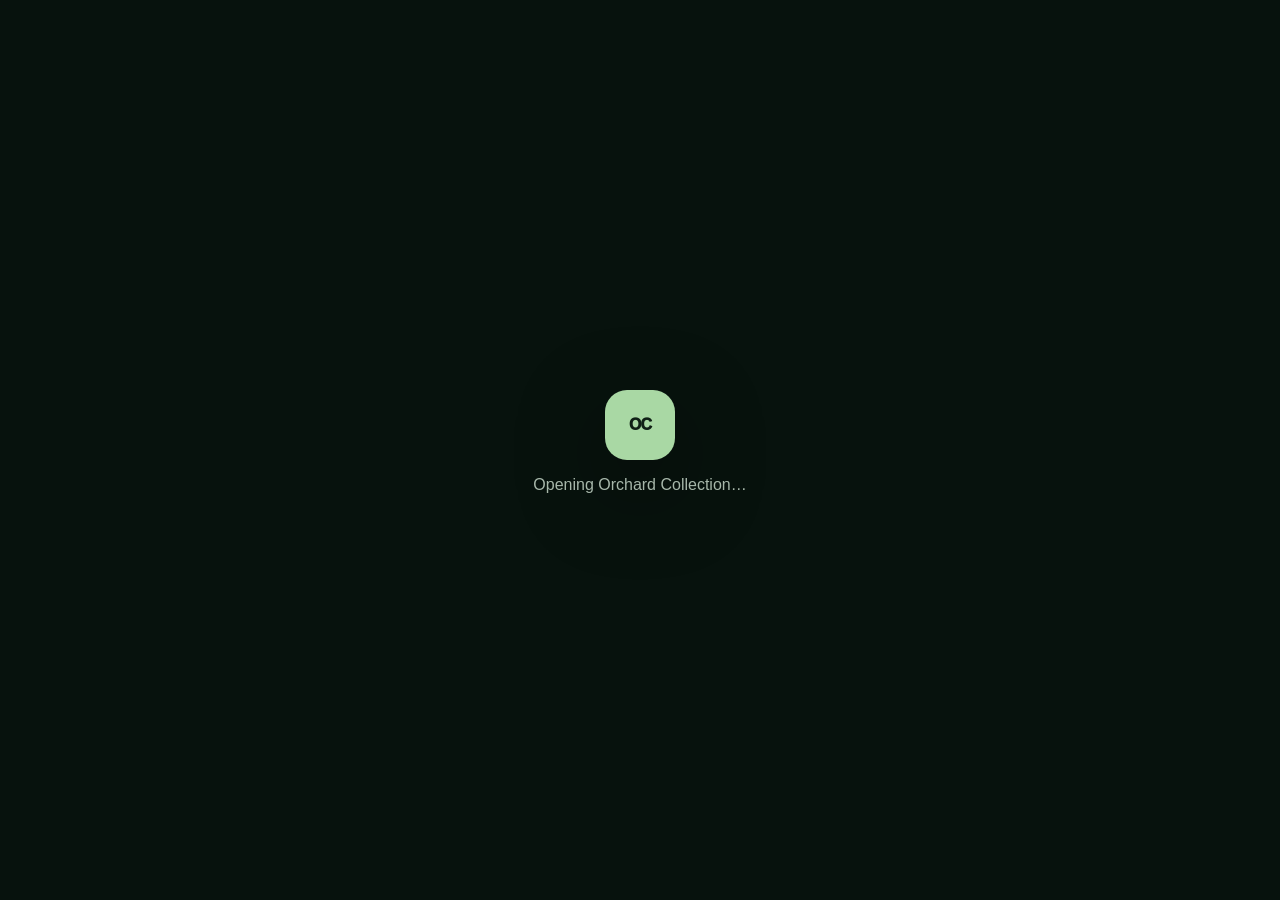
==== index.html @ 3bdbb9a2 "Add files via upload" ====
<!doctype html>
<html lang="en">
<head>
  <meta charset="utf-8" />
  <meta name="viewport" content="width=device-width, initial-scale=1, viewport-fit=cover" />
  <meta name="theme-color" content="#0D2218" />
  <meta name="apple-mobile-web-app-capable" content="yes" />
  <meta name="apple-mobile-web-app-status-bar-style" content="black-translucent" />
  <meta name="apple-mobile-web-app-title" content="Orchard Collection" />
  <meta name="description" content="Orchard Collection plant collection manager" />
  <title>Orchard Collection</title>
  <link rel="apple-touch-icon" sizes="180x180" href="/apple-touch-icon.png?v=4.0.3" />
  <link rel="icon" type="image/png" sizes="32x32" href="/favicon-32.png?v=4.0.3" />
  <link rel="icon" type="image/png" sizes="16x16" href="/favicon-16.png?v=4.0.3" />
  <link rel="shortcut icon" href="/favicon.ico?v=4.0.3" />
  <link rel="manifest" href="/manifest.webmanifest" />
  <link rel="stylesheet" href="./brand.css" />
  <link rel="stylesheet" href="./styles.css?v=4.0.4" />
</head>
<body>
  <main id="app">
    <section class="loading-screen">
      <div class="brand-mark">OC</div>
      <p>Opening Orchard Collection…</p>
    </section>
  </main>

  <input id="photo-picker" type="file" accept="image/*" capture="environment" hidden />
  <div id="modal-root"></div>
  <div id="toast" class="toast" role="status" aria-live="polite"></div>

  <script type="module" src="./app.js"></script>
  <script>
    if ("serviceWorker" in navigator) window.addEventListener("load",()=>navigator.serviceWorker.register("/service-worker.js"));
  </script>
</body>
</html>
---- brand.css ----
:root{
  --orchard-forest:#0D2218;
  --orchard-pine:#18402C;
  --orchard-leaf:#2F6A4F;
  --orchard-sage:#8CA881;
  --orchard-mist:#A8C5A1;
  --orchard-cream:#F4F1E8;
  --orchard-gold:#D4AF37;
  --orchard-ink:#08130E;
  --orchard-serif:Georgia,"Times New Roman",serif;
  --orchard-sans:Inter,-apple-system,BlinkMacSystemFont,"Segoe UI",sans-serif;
}
.orchard-brand-lockup{display:flex;align-items:center;gap:12px}
.orchard-brand-lockup img{width:46px;height:46px;border-radius:14px}
.orchard-brand-lockup strong{font-family:var(--orchard-serif);letter-spacing:.04em}
.orchard-tagline{color:var(--orchard-gold);letter-spacing:.08em;text-transform:uppercase}
---- styles.css ----
:root{
  color-scheme:dark;
  --bg:#09130e;
  --surface:#122019;
  --surface-2:#192b21;
  --surface-3:#22372a;
  --text:#f7f8f2;
  --muted:#a7b7aa;
  --line:rgba(255,255,255,.09);
  --line-strong:rgba(255,255,255,.16);
  --accent:#a9d8a4;
  --accent-2:#d9f5c8;
  --danger:#ffb4ab;
  --warning:#ffd69a;
  --shadow:0 28px 90px rgba(0,0,0,.42);
  --radius:26px;
}
*{box-sizing:border-box}
html{min-height:100%;background:var(--bg)}
body{
  margin:0;min-height:100vh;color:var(--text);
  font-family:Inter,ui-sans-serif,-apple-system,BlinkMacSystemFont,"Segoe UI",sans-serif;
  background:
    radial-gradient(circle at 92% -8%,rgba(131,181,132,.22),transparent 34rem),
    radial-gradient(circle at -10% 35%,rgba(92,132,101,.12),transparent 28rem),
    linear-gradient(180deg,#102019 0%,var(--bg) 58%);
}
button,input,textarea,select{font:inherit}
button{cursor:pointer}
a{color:inherit}
h1,h2,h3,p{margin-top:0}
h1{font-size:clamp(2.4rem,7vw,5.4rem);line-height:.95;letter-spacing:-.065em;margin-bottom:14px}
h2{letter-spacing:-.04em}
.loading-screen{min-height:100vh;display:grid;place-content:center;justify-items:center;gap:16px;color:var(--muted)}
.brand-mark{width:70px;height:70px;display:grid;place-items:center;border-radius:22px;background:var(--accent);color:#102016;font-weight:950;letter-spacing:-.06em;box-shadow:var(--shadow)}
.auth-shell{min-height:100vh;padding:26px;display:grid;place-items:center}
.auth-card{width:min(100%,460px);padding:34px;border:1px solid var(--line);border-radius:30px;background:rgba(18,32,25,.92);box-shadow:var(--shadow);backdrop-filter:blur(18px)}
.eyebrow{margin:0 0 9px;color:var(--accent);font-size:.74rem;font-weight:950;text-transform:uppercase;letter-spacing:.14em}
.subtext{color:var(--muted);line-height:1.65}
.form-grid{display:grid;gap:16px}
label{display:grid;gap:8px;color:var(--muted);font-size:.9rem;font-weight:800}
input,textarea,select{width:100%;padding:15px 16px;border:1px solid var(--line);border-radius:16px;background:#0d1812;color:var(--text);outline:none}
textarea{min-height:120px;resize:vertical}
input:focus,textarea:focus,select:focus{border-color:var(--accent);box-shadow:0 0 0 4px rgba(169,216,164,.12)}
.primary,.secondary,.ghost,.quick-action,.icon-button{min-height:48px;border:0;border-radius:16px;padding:0 18px;font-weight:900}
.primary{background:var(--accent-2);color:#102016}
.secondary{background:var(--surface-3);color:var(--text);border:1px solid var(--line)}
.ghost{background:transparent;color:var(--muted);border:1px solid var(--line)}
.form-error{min-height:1.3em;color:var(--danger);font-size:.9rem}
.topbar{position:sticky;top:0;z-index:20;display:flex;align-items:center;justify-content:space-between;gap:18px;padding:calc(15px + env(safe-area-inset-top)) clamp(16px,4vw,48px) 15px;background:rgba(9,19,14,.84);border-bottom:1px solid var(--line);backdrop-filter:blur(22px)}
.brand{display:flex;align-items:center;gap:12px}
.brand .brand-mark{width:42px;height:42px;border-radius:14px;font-size:.85rem;box-shadow:none}
.brand-copy strong,.brand-copy span{display:block}
.brand-copy strong{letter-spacing:-.03em}.brand-copy span{margin-top:2px;color:var(--muted);font-size:.76rem}
.content{width:min(1320px,100%);margin:0 auto;padding:34px clamp(18px,4vw,48px) 100px}
.hero{display:grid;grid-template-columns:1.6fr 1fr;gap:26px;align-items:end;margin-bottom:26px}
.hero p{max-width:670px;color:var(--muted);line-height:1.68}
.hero-panel{min-height:190px;padding:25px;display:grid;align-content:end;border:1px solid var(--line);border-radius:var(--radius);background:linear-gradient(135deg,rgba(217,245,200,.19),rgba(61,99,73,.38)),var(--surface-2)}
.big-number{font-size:clamp(3.7rem,9vw,6.3rem);font-weight:950;letter-spacing:-.085em;line-height:.8}.hero-panel span{margin-top:16px;color:var(--muted)}
.stats{display:grid;grid-template-columns:repeat(4,minmax(0,1fr));gap:14px;margin-bottom:28px}
.stat{padding:20px;border:1px solid var(--line);border-radius:20px;background:var(--surface)}
.stat strong{display:block;font-size:1.9rem;letter-spacing:-.055em}.stat span{color:var(--muted);font-size:.83rem}
.attention-strip{display:grid;grid-template-columns:repeat(3,minmax(0,1fr));gap:14px;margin-bottom:26px}
.attention-card{padding:20px;border-radius:22px;border:1px solid var(--line);background:linear-gradient(145deg,rgba(255,214,154,.08),transparent),var(--surface)}
.attention-card strong{display:block;font-size:1.25rem;margin-bottom:7px}.attention-card span{color:var(--muted);font-size:.85rem}
.toolbar{display:flex;gap:12px;align-items:center;justify-content:space-between;margin:32px 0 18px}
.search-wrap{flex:1;max-width:620px}.search-wrap input{background:var(--surface)}
.view-switch{display:flex;gap:8px}.view-switch button{min-height:44px}
.plant-grid{display:grid;grid-template-columns:repeat(3,minmax(0,1fr));gap:18px}
.plant-card{display:grid;min-height:285px;padding:22px;border:1px solid var(--line);border-radius:var(--radius);background:radial-gradient(circle at 90% 0%,rgba(169,216,164,.14),transparent 14rem),var(--surface);text-decoration:none;transition:.18s ease;overflow:hidden;position:relative}
.plant-card.has-photo{background-size:cover;background-position:center}
.plant-card.has-photo::after{content:"";position:absolute;inset:0;background:linear-gradient(180deg,rgba(5,10,7,.12),rgba(5,10,7,.88))}
.plant-card>*{position:relative;z-index:1}
.plant-card:hover{transform:translateY(-3px);border-color:rgba(217,245,200,.34)}
.card-top{display:flex;justify-content:space-between;align-items:start;gap:16px}
.accession{display:inline-flex;padding:7px 10px;border:1px solid rgba(217,245,200,.24);border-radius:999px;color:var(--accent-2);font-size:.72rem;font-weight:950;letter-spacing:.08em;background:rgba(9,19,14,.28);backdrop-filter:blur(8px)}
.status-dot{width:10px;height:10px;border-radius:50%;background:var(--accent);box-shadow:0 0 0 6px rgba(169,216,164,.1)}
.card-body{align-self:end}.plant-card h2{margin-bottom:12px;font-size:1.38rem;line-height:1.14}
.card-meta{display:flex;flex-wrap:wrap;gap:8px;color:#d8e2d9;font-size:.8rem}.card-meta span{padding:6px 9px;border-radius:999px;background:rgba(9,19,14,.38);backdrop-filter:blur(8px)}
.empty,.error-panel{grid-column:1/-1;padding:34px;border:1px dashed var(--line);border-radius:var(--radius);color:var(--muted);text-align:center}
.error-panel{color:var(--danger)}
.location-section{margin-bottom:30px}.location-header{display:flex;justify-content:space-between;align-items:end;margin-bottom:14px}.location-header h2{margin:0}.location-header span{color:var(--muted)}
.detail-shell{width:min(1160px,100%);margin:0 auto}.back-link{display:inline-flex;margin-bottom:22px;color:var(--muted);text-decoration:none;font-weight:900}
.detail-hero{position:relative;overflow:hidden;min-height:470px;padding:clamp(28px,5vw,58px);display:grid;align-content:end;border:1px solid var(--line);border-radius:36px;background:radial-gradient(circle at 78% 18%,rgba(217,245,200,.25),transparent 24rem),linear-gradient(145deg,#233b2c,#132219 60%);box-shadow:var(--shadow)}
.detail-hero.has-photo{background-size:cover;background-position:center}.detail-hero.has-photo::after{content:"";position:absolute;inset:0;background:linear-gradient(180deg,rgba(5,10,7,.06),rgba(5,10,7,.86))}
.detail-hero>*{position:relative;z-index:1}
.detail-title h1{margin:14px 0 12px;font-size:clamp(2.8rem,8vw,6.4rem);max-width:970px}.detail-title p{margin:0;color:#dce7dd}
.detail-actions{display:flex;flex-wrap:wrap;gap:10px;margin-top:20px}
.quick-bar{display:grid;grid-template-columns:repeat(6,minmax(0,1fr));gap:10px;margin:16px 0}
.quick-action{min-height:82px;padding:12px;background:var(--surface);color:var(--text);border:1px solid var(--line);display:grid;place-items:center;gap:5px}
.quick-action b{font-size:1.3rem}.quick-action span{font-size:.76rem;color:var(--muted)}
.quick-action:hover{border-color:var(--line-strong);background:var(--surface-2)}
.detail-grid{display:grid;grid-template-columns:1.15fr .85fr;gap:16px}.stack{display:grid;gap:16px;align-content:start}
.panel{padding:24px;border:1px solid var(--line);border-radius:24px;background:var(--surface)}
.panel h3{margin-bottom:18px;color:var(--accent);font-size:.8rem;text-transform:uppercase;letter-spacing:.13em}
.data-list{display:grid;gap:13px}.data-row{display:flex;justify-content:space-between;gap:22px;padding-bottom:13px;border-bottom:1px solid var(--line)}.data-row:last-child{padding-bottom:0;border-bottom:0}.data-row span:first-child{color:var(--muted)}.data-row span:last-child{text-align:right;font-weight:800;overflow-wrap:anywhere}
.care-grid{display:grid;grid-template-columns:repeat(2,minmax(0,1fr));gap:12px}.care-card{padding:18px;border-radius:18px;background:var(--surface-2);border:1px solid var(--line)}.care-card strong{display:block;font-size:1.5rem;letter-spacing:-.04em}.care-card span{display:block;margin-top:4px;color:var(--muted);font-size:.8rem}
.note-box{padding:18px;border-radius:18px;background:rgba(255,255,255,.035);color:var(--muted);line-height:1.65;white-space:pre-wrap}
.timeline{display:grid;gap:14px}.event{display:grid;grid-template-columns:44px 1fr;gap:14px}.event-icon{width:44px;height:44px;display:grid;place-items:center;border-radius:15px;background:var(--surface-2);border:1px solid var(--line)}.event-body{padding-bottom:14px;border-bottom:1px solid var(--line)}.event:last-child .event-body{border-bottom:0}.event-body strong{display:block}.event-body time,.event-body p{display:block;margin:5px 0 0;color:var(--muted);font-size:.84rem;line-height:1.5}
.gallery{display:grid;grid-template-columns:repeat(3,minmax(0,1fr));gap:10px}.gallery img{width:100%;aspect-ratio:1/1;object-fit:cover;border-radius:16px;border:1px solid var(--line);cursor:pointer}
.nfc-url{padding:13px 14px;border-radius:14px;background:#0d1711;color:var(--muted);font-family:ui-monospace,SFMono-Regular,Menlo,monospace;font-size:.78rem;overflow-wrap:anywhere}
.modal-backdrop{position:fixed;inset:0;z-index:60;display:grid;place-items:center;padding:20px;background:rgba(0,0,0,.68);backdrop-filter:blur(10px)}
.modal{width:min(100%,520px);padding:24px;border:1px solid var(--line-strong);border-radius:26px;background:var(--surface);box-shadow:var(--shadow)}
.modal-header{display:flex;align-items:center;justify-content:space-between;gap:15px;margin-bottom:18px}.modal-header h2{margin:0}.icon-button{width:46px;padding:0;background:var(--surface-3);color:var(--text)}
.modal-actions{display:flex;justify-content:flex-end;gap:10px;margin-top:18px}
.photo-modal{width:min(95vw,1100px);padding:10px;background:#050806}.photo-modal img{display:block;max-width:100%;max-height:84vh;margin:auto;border-radius:18px}
.toast{position:fixed;left:50%;bottom:calc(24px + env(safe-area-inset-bottom));z-index:80;transform:translate(-50%,24px);opacity:0;pointer-events:none;padding:12px 16px;border-radius:14px;background:#f3f5ee;color:#132018;box-shadow:var(--shadow);transition:.2s ease}.toast.show{opacity:1;transform:translate(-50%,0)}
@media(max-width:980px){.hero{grid-template-columns:1fr}.stats{grid-template-columns:repeat(2,minmax(0,1fr))}.attention-strip{grid-template-columns:1fr}.plant-grid{grid-template-columns:repeat(2,minmax(0,1fr))}.detail-grid{grid-template-columns:1fr}.quick-bar{grid-template-columns:repeat(3,minmax(0,1fr))}}
@media(max-width:620px){.auth-card{padding:25px}.brand-copy span{display:none}.topbar{padding-left:14px;padding-right:14px}.content{padding-top:24px}.plant-grid{grid-template-columns:1fr}.detail-hero{min-height:420px;border-radius:28px}.care-grid{grid-template-columns:1fr}.quick-bar{grid-template-columns:repeat(2,minmax(0,1fr))}.gallery{grid-template-columns:repeat(2,minmax(0,1fr))}.secondary{padding:0 13px}.view-switch{display:none}}

.event-controls{display:flex;gap:8px;margin-top:10px}
.mini-button{min-height:34px;padding:0 11px;border-radius:11px;border:1px solid var(--line);background:var(--surface-3);color:var(--text);font-weight:800;font-size:.76rem}
.danger-button{color:var(--danger)}
.photo-tile{position:relative}
.photo-tile img{display:block}
.photo-delete{position:absolute;top:7px;right:7px;width:34px;height:34px;border-radius:50%;border:1px solid rgba(255,255,255,.2);background:rgba(8,13,10,.78);color:white;font-size:1.2rem;font-weight:900;backdrop-filter:blur(8px)}
.danger-confirm{background:var(--danger);color:#2c0d0a}

/* v2.4: mobile-safe scrolling for long edit forms */
.modal-backdrop{
  overflow-y:auto;
  -webkit-overflow-scrolling:touch;
  align-items:flex-start;
}

.modal{
  max-height:calc(100dvh - 32px);
  overflow-y:auto;
  overscroll-behavior:contain;
  -webkit-overflow-scrolling:touch;
  margin:auto 0;
}

.modal-header{
  position:sticky;
  top:-24px;
  z-index:3;
  padding:24px 0 14px;
  background:var(--surface);
}

.modal-actions{
  position:sticky;
  bottom:-24px;
  z-index:3;
  padding:14px 0 24px;
  background:linear-gradient(180deg,rgba(18,32,25,0),var(--surface) 30%);
}

@media(max-width:620px){
  .modal-backdrop{
    display:block;
    padding:
      calc(12px + env(safe-area-inset-top))
      12px
      calc(12px + env(safe-area-inset-bottom));
  }

  .modal{
    width:100%;
    max-height:calc(100dvh - 24px - env(safe-area-inset-top) - env(safe-area-inset-bottom));
    margin:0;
    padding:20px;
    border-radius:24px;
  }

  .modal-header{
    top:-20px;
    padding:20px 0 14px;
  }

  .modal-actions{
    bottom:-20px;
    padding:14px 0 20px;
  }
}

.brand-logo{width:44px;height:44px;border-radius:14px;display:block}
.splash-logo{width:96px;height:96px;border-radius:26px;box-shadow:var(--shadow)}
.brand-copy strong{font-family:var(--orchard-serif);letter-spacing:.025em}

/* Phase 1 Step 2 */
.login-logo{width:100%;max-width:340px;margin:0 auto 22px;display:block}
.content-with-nav{padding-bottom:calc(120px + env(safe-area-inset-bottom))}
.compact{min-height:42px;padding:0 14px}
.bottom-nav{
  position:fixed;left:50%;bottom:0;z-index:45;transform:translateX(-50%);
  width:min(100%,760px);display:grid;grid-template-columns:1fr 1fr 76px 1fr 1fr;
  align-items:end;padding:10px 12px calc(10px + env(safe-area-inset-bottom));
  background:rgba(10,20,15,.92);border:1px solid var(--line);border-bottom:0;
  border-radius:26px 26px 0 0;backdrop-filter:blur(24px);box-shadow:0 -18px 60px rgba(0,0,0,.32)
}
.bottom-nav button{border:0;background:transparent;color:var(--muted);min-height:58px;display:grid;place-items:center;align-content:center;gap:4px}
.bottom-nav button span{font-size:1.35rem}.bottom-nav button b{font-size:.68rem}.bottom-nav button.active{color:var(--accent-2)}
.bottom-nav .quick-add-main{width:64px;height:64px;min-height:64px;border-radius:22px;background:var(--accent-2);color:#102016;transform:translateY(-15px);box-shadow:0 12px 30px rgba(0,0,0,.35)}
.bottom-nav .quick-add-main span{font-size:2.1rem;line-height:1}
.dashboard-welcome{padding:14px 0 8px}.dashboard-welcome h1{margin-bottom:8px}.dashboard-welcome p:last-child{color:var(--muted)}
.dashboard-hero{display:grid;grid-template-columns:1fr 1fr;gap:14px;margin:20px 0}
.dashboard-hero>div{padding:24px;border:1px solid var(--line);border-radius:24px;background:linear-gradient(145deg,rgba(217,245,200,.15),transparent),var(--surface)}
.dashboard-hero strong{display:block;font-size:clamp(2.5rem,7vw,5rem);letter-spacing:-.07em}.dashboard-hero span{color:var(--muted)}
.dashboard-stats{display:grid;grid-template-columns:repeat(4,1fr);gap:12px}
.dashboard-stat{padding:18px;border:1px solid var(--line);border-radius:20px;background:var(--surface);color:var(--text);display:grid;text-align:left}
.dashboard-stat span{font-size:1.4rem}.dashboard-stat strong{font-size:1.8rem;margin-top:10px}.dashboard-stat small{color:var(--muted);margin-top:3px}
.dashboard-section{margin-top:34px}.section-heading{display:flex;justify-content:space-between;align-items:end;gap:14px;margin-bottom:14px}.section-heading h2{margin:0}
.attention-list{display:grid;gap:10px}.attention-row{width:100%;display:grid;grid-template-columns:46px 1fr auto;align-items:center;gap:13px;padding:14px;border:1px solid var(--line);border-radius:18px;background:var(--surface);color:var(--text);text-align:left}
.attention-row small{display:block;color:var(--muted);margin-top:4px}.attention-icon{width:46px;height:46px;display:grid;place-items:center;border-radius:15px;background:var(--surface-2)}
.mini-card-row{display:grid;grid-auto-flow:column;grid-auto-columns:minmax(190px,260px);gap:12px;overflow-x:auto;padding-bottom:6px;scroll-snap-type:x proximity}
.mini-plant-card{min-height:170px;padding:16px;border:1px solid var(--line);border-radius:20px;background:var(--surface);color:var(--text);display:grid;align-content:end;text-align:left;background-size:cover;background-position:center;position:relative;overflow:hidden;scroll-snap-align:start}
.mini-plant-card.has-photo::after{content:"";position:absolute;inset:0;background:linear-gradient(180deg,rgba(0,0,0,.05),rgba(0,0,0,.8))}
.mini-plant-card>*{position:relative;z-index:1}.mini-plant-card span{font-size:.72rem;color:var(--accent-2)}.mini-plant-card strong{margin-top:7px}
.empty-state{padding:24px;border:1px dashed var(--line);border-radius:18px;color:var(--muted);grid-column:1/-1}
.screen-heading{margin-bottom:24px}.screen-heading p:last-child{color:var(--muted)}
.collection-toolbar{display:grid;grid-template-columns:1fr 180px auto;gap:10px;margin-bottom:18px}
.plant-card{padding:0}.plant-card-open{width:100%;height:100%;min-height:285px;padding:22px;border:0;background:transparent;color:var(--text);display:grid;text-align:left}
.favorite-toggle,.favorite-hero{position:absolute;z-index:5;border:1px solid rgba(255,255,255,.18);background:rgba(8,15,11,.66);color:white;backdrop-filter:blur(10px)}
.favorite-toggle{top:14px;right:14px;width:42px;height:42px;border-radius:15px;font-size:1.35rem}
.favorite-hero{top:22px;right:22px;width:54px;height:54px;border-radius:18px;font-size:1.7rem}
.is-favorite{color:#f1cf66}
.settings-list{display:grid;gap:12px}.settings-list article{display:flex;justify-content:space-between;align-items:center;gap:16px;padding:19px;border:1px solid var(--line);border-radius:20px;background:var(--surface)}.settings-list strong,.settings-list span{display:block}.settings-list div span{color:var(--muted);margin-top:4px;font-size:.85rem}
.quick-add-grid{display:grid;grid-template-columns:repeat(2,1fr);gap:12px}.quick-add-grid button{min-height:110px;border:1px solid var(--line);border-radius:20px;background:var(--surface-2);color:var(--text);font-size:1.8rem;display:grid;place-items:center;align-content:center;gap:8px}.quick-add-grid button span{font-size:.84rem;color:var(--muted)}
.picker-list{display:grid;gap:8px;max-height:55vh;overflow:auto;margin-top:12px}.picker-list button{display:flex;justify-content:space-between;gap:14px;padding:14px;border:1px solid var(--line);border-radius:15px;background:var(--surface-2);color:var(--text);text-align:left}.picker-list span{color:var(--muted)}
@media(max-width:820px){.dashboard-stats{grid-template-columns:repeat(2,1fr)}.collection-toolbar{grid-template-columns:1fr}.dashboard-hero{grid-template-columns:1fr 1fr}}
@media(max-width:620px){
  .topbar{display:none}
  .content{padding-top:calc(24px + env(safe-area-inset-top))}
  .dashboard-hero{grid-template-columns:1fr}
  .dashboard-stats{grid-template-columns:repeat(2,1fr)}
  .bottom-nav{width:100%;border-radius:24px 24px 0 0}
  .bottom-nav button b{font-size:.62rem}
  .collection-toolbar{grid-template-columns:1fr}
  .favorite-hero{top:15px;right:15px}
}

.smart-care-grid{display:grid;grid-template-columns:1fr 1fr;gap:14px}
.smart-care-card{padding:20px;border:1px solid var(--line);border-radius:22px;background:var(--surface)}
.smart-care-head{display:flex;align-items:center;gap:12px;margin-bottom:15px}
.smart-care-head>span{width:46px;height:46px;display:grid;place-items:center;border-radius:15px;background:var(--surface-2);font-size:1.35rem}
.smart-care-head strong,.smart-care-head small{display:block}.smart-care-head small{color:var(--muted);margin-top:3px}
.smart-care-list{display:grid;gap:8px;margin-bottom:14px}
.smart-care-row{display:grid;grid-template-columns:1fr 42px;gap:8px;align-items:center}
.smart-care-row>button:first-child{border:0;background:transparent;color:var(--text);text-align:left;padding:10px;border-radius:13px}
.smart-care-row strong,.smart-care-row small{display:block}.smart-care-row small{color:var(--muted);margin-top:3px}
.care-check{width:42px;height:42px;border-radius:14px;border:1px solid var(--line);background:var(--surface-3);color:var(--accent-2);font-weight:950}
.full-width{width:100%}.compact-empty{padding:14px}
.growth-summary{display:grid;grid-template-columns:repeat(4,1fr);gap:12px}
.growth-summary article{padding:20px;border:1px solid var(--line);border-radius:20px;background:var(--surface);display:grid}
.growth-summary span{font-size:1.4rem}.growth-summary strong{font-size:1.8rem;margin-top:10px}.growth-summary small{color:var(--muted);margin-top:3px}
.mini-plant-card small{position:relative;z-index:1;color:#dbe7dc;margin-top:5px}
.recent-activity-list{display:grid;gap:9px}
.recent-activity-row{width:100%;display:grid;grid-template-columns:46px 1fr auto;align-items:center;gap:13px;padding:14px;border:1px solid var(--line);border-radius:18px;background:var(--surface);color:var(--text);text-align:left}
.recent-activity-row strong,.recent-activity-row small{display:block}.recent-activity-row small{color:var(--muted);margin-top:4px}
.care-queue-modal{width:min(100%,620px)}
.queue-select-all{display:flex;justify-content:space-between;align-items:center;padding:12px 0;color:var(--muted)}
.queue-select-all label{display:flex;grid-template-columns:auto 1fr;align-items:center;gap:9px}
.queue-select-all input,.care-queue-row input{width:20px;height:20px}
.care-queue-list{display:grid;gap:8px;max-height:55vh;overflow:auto}
.care-queue-row{display:grid;grid-template-columns:24px 1fr;align-items:center;gap:12px;padding:14px;border:1px solid var(--line);border-radius:15px;background:var(--surface-2)}
.care-queue-row strong,.care-queue-row small{display:block}.care-queue-row small{color:var(--muted);margin-top:4px}
@media(max-width:820px){.smart-care-grid{grid-template-columns:1fr}.growth-summary{grid-template-columns:repeat(2,1fr)}}

/* Phase 2 Step 1 — Brother Label Center */
.settings-action{cursor:pointer}.settings-action:hover{background:var(--surface-2)}
.label-center-hero{display:grid;grid-template-columns:repeat(3,1fr);gap:12px}.label-center-hero>div{padding:22px;border:1px solid var(--line);border-radius:20px;background:var(--surface)}.label-center-hero strong,.label-center-hero span{display:block}.label-center-hero strong{font-size:2rem}.label-center-hero span{color:var(--muted);margin-top:5px}
.label-action-grid{display:grid;grid-template-columns:1fr 1fr;gap:14px}.label-action-grid button{min-height:170px;padding:22px;border:1px solid var(--line);border-radius:22px;background:var(--surface);color:var(--text);display:grid;text-align:left;align-content:end}.label-action-grid span{font-size:2rem}.label-action-grid strong{font-size:1.1rem;margin-top:18px}.label-action-grid small{color:var(--muted);margin-top:5px}
.label-instructions{margin-top:30px;padding:22px;border:1px solid var(--line);border-radius:22px;background:var(--surface)}.label-instructions p{color:var(--muted);line-height:1.6}
.label-designer-modal{width:min(100%,900px)}.label-designer-layout{display:grid;grid-template-columns:minmax(0,1.5fr) minmax(220px,.7fr);gap:22px;align-items:start}.label-preview-area{min-height:190px;padding:30px;display:grid;place-items:center;border:1px solid var(--line);border-radius:22px;background:#d9ded9;overflow:auto}.label-preview-canvas{display:block;max-width:100%;height:auto;box-shadow:0 8px 24px rgba(0,0,0,.25)}.label-loading{color:#1b241d}.label-help{font-size:.8rem;color:var(--muted);line-height:1.5}
.label-controls{display:grid;gap:13px}.label-controls label:not(.toggle-row){display:grid;gap:6px;color:var(--muted)}.toggle-row{display:flex;align-items:center;gap:10px;padding:12px;border:1px solid var(--line);border-radius:15px;background:var(--surface-2)}.toggle-row input{width:20px;height:20px}.batch-label-preview-list{display:grid;gap:7px;max-height:300px;overflow:auto;margin-top:18px}.batch-label-preview-list>div{display:flex;justify-content:space-between;gap:12px;padding:11px;border:1px solid var(--line);border-radius:13px;background:var(--surface-2)}.batch-label-preview-list span{color:var(--muted)}
@media(max-width:760px){.label-center-hero{grid-template-columns:1fr 1fr}.label-action-grid{grid-template-columns:1fr}.label-designer-layout{grid-template-columns:1fr}.label-preview-area{padding:18px;min-height:140px}}

/* Orchard Collection Professional v3.0 Foundation */
:root,[data-theme="dark"]{--pro-bg:#07120d;--pro-panel:#0d1c14;--pro-panel-2:#13261b;--pro-line:rgba(230,255,239,.11);--pro-text:#f1f7f3;--pro-muted:#91a99b;--pro-accent:#7de2a8;--pro-shadow:0 24px 70px rgba(0,0,0,.28)}
[data-theme="light"]{--pro-bg:#eef3ef;--pro-panel:#ffffff;--pro-panel-2:#f4f8f5;--pro-line:rgba(20,55,35,.12);--pro-text:#102018;--pro-muted:#627369;--pro-accent:#176b42;--pro-shadow:0 24px 70px rgba(38,69,49,.12)}
html{background:var(--pro-bg)}body{background:var(--pro-bg);color:var(--pro-text)}
.v3-shell{min-height:100dvh;background:radial-gradient(circle at 70% -15%,rgba(78,180,119,.13),transparent 36%),var(--pro-bg);color:var(--pro-text)}
.sidebar{position:fixed;z-index:40;inset:0 auto 0 0;width:260px;padding:22px 16px;display:flex;flex-direction:column;background:color-mix(in srgb,var(--pro-panel) 92%,transparent);border-right:1px solid var(--pro-line);backdrop-filter:blur(24px)}
.sidebar-brand{display:flex;align-items:center;gap:12px;padding:8px 10px 26px}.sidebar-brand img{width:39px;height:39px}.sidebar-brand strong,.sidebar-brand span{display:block}.sidebar-brand span{font-size:.72rem;color:var(--pro-muted);text-transform:uppercase;letter-spacing:.16em;margin-top:3px}
.sidebar-nav{display:grid;gap:5px}.sidebar-nav button{border:0;background:transparent;color:var(--pro-muted);display:flex;align-items:center;gap:13px;padding:13px 14px;border-radius:14px;text-align:left}.sidebar-nav button span{font-size:1.12rem;width:23px;text-align:center}.sidebar-nav button.active{background:var(--pro-panel-2);color:var(--pro-text);box-shadow:inset 0 0 0 1px var(--pro-line)}
.sidebar-footer{margin-top:auto;display:grid;gap:9px}.command-trigger,.theme-toggle{width:100%;border:1px solid var(--pro-line);background:var(--pro-panel-2);color:var(--pro-muted);padding:11px;border-radius:13px;display:flex;align-items:center;gap:9px}.command-trigger b{font-weight:600}.command-trigger kbd{margin-left:auto}.theme-toggle{justify-content:center}
.workspace{margin-left:260px;min-height:100dvh}.professional-topbar{position:sticky;top:0;z-index:30;border-bottom:1px solid var(--pro-line);background:color-mix(in srgb,var(--pro-bg) 82%,transparent);backdrop-filter:blur(22px)}.professional-content{max-width:1480px;margin:0 auto;padding:30px 34px 90px}.topbar-actions{display:flex;gap:8px;margin-left:auto}
.professional-bottom-nav{display:none}.mobile-brand,.mobile-only{display:none}
.professional-hero{border:1px solid var(--pro-line);border-radius:28px;padding:30px;background:linear-gradient(135deg,color-mix(in srgb,var(--pro-panel) 90%,transparent),color-mix(in srgb,var(--pro-panel-2) 75%,transparent));box-shadow:var(--pro-shadow)}
.dashboard-stat,.smart-care-card,.growth-summary article,.dashboard-section,.label-center-hero>div,.label-action-grid button,.settings-list article,.plant-detail-card{border-color:var(--pro-line)!important;background:var(--pro-panel)!important;color:var(--pro-text)!important}
.plant-card{border-color:var(--pro-line)!important;background-color:var(--pro-panel)!important;color:var(--pro-text)!important}
.plant-card.has-photo{background-size:cover!important;background-position:center!important;background-repeat:no-repeat!important}
.screen-heading h1,.dashboard-welcome h1,.section-heading h2{letter-spacing:-.035em}.eyebrow{color:var(--pro-accent)!important}.subtext,.screen-heading p,.dashboard-welcome p,small{color:var(--pro-muted)!important}
.command-backdrop{position:fixed;inset:0;z-index:100;background:rgba(0,0,0,.48);backdrop-filter:blur(8px);display:grid;place-items:start center;padding:11vh 18px}.command-palette{width:min(680px,100%);border:1px solid var(--pro-line);border-radius:22px;background:var(--pro-panel);box-shadow:0 36px 100px rgba(0,0,0,.5);overflow:hidden}.command-search{display:flex;align-items:center;gap:12px;padding:17px 18px;border-bottom:1px solid var(--pro-line)}.command-search>span{font-size:1.4rem}.command-search input{flex:1;border:0!important;background:transparent!important;padding:0!important;font-size:1.05rem;color:var(--pro-text)!important;outline:0}.command-search kbd{color:var(--pro-muted)}.command-results{padding:8px;max-height:420px;overflow:auto}.command-results button{width:100%;border:0;background:transparent;color:var(--pro-text);padding:12px;border-radius:13px;display:flex;justify-content:space-between;text-align:left}.command-results button span strong,.command-results button span small{display:block}.command-results button.active{background:var(--pro-panel-2)}.command-palette footer{display:flex;gap:18px;padding:11px 16px;border-top:1px solid var(--pro-line);font-size:.74rem;color:var(--pro-muted)}
@media(max-width:900px){.sidebar{transform:translateX(-102%);transition:.2s ease}.sidebar.open{transform:none;box-shadow:0 0 80px rgba(0,0,0,.5)}.workspace{margin-left:0}.professional-content{padding:20px 16px 110px}.professional-bottom-nav{display:flex}.mobile-brand,.mobile-only{display:flex}.topbar-actions #top-command{display:none}.professional-hero{padding:22px;border-radius:22px}}


/* v3.1 Professional Label Center */
.label-center-header{display:flex;justify-content:space-between;gap:24px;align-items:flex-start;margin-bottom:26px}.label-center-header h1{font-size:clamp(2rem,4vw,3.5rem);margin:.15em 0}.label-center-header p{color:var(--muted);max-width:680px}.printer-status-card{display:flex;align-items:center;gap:12px;padding:14px 16px;border:1px solid var(--line);border-radius:18px;background:var(--surface);min-width:330px}.printer-status-card div{display:grid;flex:1}.printer-status-card small{color:var(--muted);margin-top:2px}.status-dot{width:10px;height:10px;border-radius:50%;background:#69d087;box-shadow:0 0 0 5px rgba(105,208,135,.12)}
.label-center-metrics{display:grid;grid-template-columns:repeat(4,1fr);gap:12px;margin-bottom:30px}.label-center-metrics article{padding:18px;border:1px solid var(--line);border-radius:18px;background:var(--surface);display:grid}.label-center-metrics span,.label-center-metrics small{color:var(--muted)}.label-center-metrics strong{font-size:1.55rem;margin:7px 0 3px}
.label-template-grid{display:grid;grid-template-columns:repeat(4,minmax(0,1fr));gap:14px}.label-template-card{padding:12px;border:1px solid var(--line);border-radius:18px;background:var(--surface);color:var(--text);text-align:left;display:grid;gap:5px}.label-template-card:hover,.label-template-card.active{border-color:var(--accent);transform:translateY(-2px)}.label-template-card small{color:var(--muted);min-height:32px}.label-template-card em{font-size:.72rem;color:var(--muted);font-style:normal}.template-miniature{height:92px;border-radius:12px;background:#fff;color:#111;padding:10px;position:relative;overflow:hidden;margin-bottom:7px}.template-miniature span{display:block;width:32%;height:5px;background:#111;margin-bottom:13px}.template-miniature b{display:block;width:70%;font-size:.75rem}.template-miniature i{position:absolute;right:10px;top:10px;width:34px;height:34px;border:2px solid #111;display:grid;place-items:center;font-size:.55rem;font-style:normal}
.label-center-lower{display:grid;grid-template-columns:1.5fr .7fr;gap:18px;margin-top:30px}.label-quick-panel,.print-guide-card{padding:22px;border:1px solid var(--line);border-radius:22px;background:var(--surface)}.label-plant-list{display:grid;margin-top:15px}.label-plant-list button{display:flex;justify-content:space-between;align-items:center;padding:13px 4px;border:0;border-bottom:1px solid var(--line);background:transparent;color:var(--text);text-align:left}.label-plant-list button span{display:grid}.label-plant-list small{color:var(--muted);margin-top:3px}.print-guide-card ol{padding-left:20px;color:var(--muted);line-height:1.9}.print-guide-card .primary{width:100%;margin-top:10px}
.label-studio-backdrop{position:fixed;inset:0;background:var(--bg);z-index:1000}.label-studio{height:100dvh;display:grid;grid-template-rows:auto 1fr;overflow:hidden}.label-studio-header{height:66px;padding:0 18px;display:flex;align-items:center;justify-content:space-between;border-bottom:1px solid var(--line);background:var(--surface)}.label-studio-header>div{display:flex;align-items:center;gap:12px}.label-studio-header span{display:grid}.label-studio-header small{color:var(--muted)}.studio-actions{display:flex;gap:8px}.label-studio-grid{height:calc(100dvh - 66px);display:grid;grid-template-columns:235px minmax(0,1fr) 270px}.studio-panel{background:var(--surface);overflow:auto}.studio-left{border-right:1px solid var(--line)}.studio-right{border-left:1px solid var(--line)}.panel-section{padding:17px;border-bottom:1px solid var(--line);display:grid;gap:12px}.panel-section label{display:grid;gap:6px;font-size:.82rem;color:var(--muted)}.panel-title{font-size:.73rem;font-weight:800;text-transform:uppercase;letter-spacing:.12em;color:var(--muted);margin:0}.element-tool-grid{display:grid;grid-template-columns:1fr 1fr;gap:8px}.element-tool-grid button{height:70px;border:1px solid var(--line);border-radius:12px;background:var(--surface-2);color:var(--text);font-size:1.2rem;display:grid;place-items:center}.element-tool-grid button span{font-size:.68rem;color:var(--muted)}.variable-list{display:flex;flex-wrap:wrap;gap:6px}.variable-list button{border:1px solid var(--line);border-radius:999px;background:var(--surface-2);color:var(--text);padding:7px 9px;font-size:.72rem}
.studio-canvas-area{min-width:0;display:grid;grid-template-rows:50px 1fr 42px;background:color-mix(in srgb,var(--bg) 78%,#7d827d)}.canvas-toolbar,.canvas-footer{display:flex;align-items:center;justify-content:space-between;padding:0 16px;color:var(--muted);font-size:.78rem;background:var(--surface-2)}.canvas-toolbar div{display:flex;align-items:center;gap:10px}.label-canvas-stage{display:grid;place-items:center;overflow:auto;padding:45px}.label-design-canvas{position:relative;width:min(820px,calc(var(--label-w) * 8px));aspect-ratio:calc(var(--label-w) / var(--label-h));background:#fff;color:#111;box-shadow:0 20px 60px rgba(0,0,0,.25);transform-origin:center;overflow:hidden;background-image:linear-gradient(rgba(0,0,0,.035) 1px,transparent 1px),linear-gradient(90deg,rgba(0,0,0,.035) 1px,transparent 1px);background-size:16px 16px}.design-element{position:absolute;box-sizing:border-box;cursor:move;display:flex;overflow:hidden;user-select:none}.design-element.selected{outline:2px solid #377dff;outline-offset:2px}.design-element.type-text{align-items:flex-start;line-height:1.05;white-space:normal}.design-element.type-text span{width:100%}.design-element.type-qr img{width:100%;height:100%;object-fit:contain}.design-element.type-line{align-items:center}.design-element.type-line span{width:100%;height:3px;background:#000}.design-element.type-box{border:2px solid #000}.resize-handle{display:none;position:absolute;right:-1px;bottom:-1px;width:12px;height:12px;border-radius:50%;background:#377dff;border:2px solid #fff;cursor:nwse-resize}.design-element.selected .resize-handle{display:block}.property-heading{display:flex;justify-content:space-between;align-items:center}.danger-text{border:0;background:transparent;color:#ff7777}.property-grid{display:grid;grid-template-columns:1fr 1fr;gap:8px}.no-selection{padding:35px 22px;text-align:center;color:var(--muted)}.no-selection span{font-size:2rem}.no-selection strong{display:block;color:var(--text);margin:12px 0 5px}
.printer-profile-detail{display:grid;grid-template-columns:130px 1fr;gap:22px;align-items:center}.printer-illustration{height:130px;border-radius:24px;background:var(--surface-2);display:grid;place-items:center;font-size:2.2rem;font-weight:900}.printer-profile-detail dl{margin:0}.printer-profile-detail dl div{display:flex;justify-content:space-between;border-bottom:1px solid var(--line);padding:9px 0}.printer-profile-detail dt{color:var(--muted)}.printer-profile-detail dd{margin:0}.callout{padding:15px;border-radius:15px;background:var(--surface-2);margin-top:20px}.callout p{color:var(--muted);margin-bottom:0}.picker-thumb{width:42px;height:42px;border-radius:10px;background:var(--surface-2);display:grid;place-items:center;overflow:hidden}.picker-thumb img{width:100%;height:100%;object-fit:cover}.label-picker-results button{grid-template-columns:42px 1fr auto!important}.batch-label-modal{width:min(1100px,96vw)}.batch-toolbar{display:grid;grid-template-columns:1fr auto auto;gap:16px;align-items:center;margin-bottom:15px}.batch-plant-grid{display:grid;grid-template-columns:repeat(4,1fr);gap:10px;max-height:55vh;overflow:auto}.batch-plant-card{position:relative;padding:10px;border:1px solid var(--line);border-radius:14px;background:var(--surface-2);display:grid;gap:5px}.batch-plant-card input{position:absolute;top:15px;right:15px}.batch-plant-card>span{height:80px;border-radius:10px;background:var(--surface);display:grid;place-items:center;overflow:hidden}.batch-plant-card img{width:100%;height:100%;object-fit:cover}.batch-plant-card small{color:var(--muted)}.batch-review-layout{display:grid;grid-template-columns:.7fr 1.3fr;gap:22px}.batch-summary{display:grid;grid-template-columns:1fr 1fr;gap:5px 10px;margin:20px 0}.batch-summary strong{font-size:1.5rem}.batch-summary span{color:var(--muted);align-self:center}
@media(max-width:1000px){.label-template-grid{grid-template-columns:repeat(2,1fr)}.label-center-metrics{grid-template-columns:repeat(2,1fr)}.label-studio-grid{grid-template-columns:190px minmax(0,1fr) 230px}.batch-plant-grid{grid-template-columns:repeat(3,1fr)}}
@media(max-width:760px){.label-center-header{display:grid}.printer-status-card{min-width:0}.label-center-lower{grid-template-columns:1fr}.label-template-grid{grid-template-columns:1fr 1fr}.label-studio-header{height:auto;min-height:66px;align-items:flex-start;padding:10px}.studio-actions{flex-wrap:wrap;justify-content:flex-end}.label-studio-grid{height:calc(100dvh - 88px);grid-template-columns:1fr;grid-template-rows:auto 1fr}.studio-left{border:0;border-bottom:1px solid var(--line);display:flex;overflow-x:auto}.studio-left .panel-section{min-width:190px}.studio-right{display:none}.label-canvas-stage{padding:25px 12px}.canvas-footer{display:none}.studio-canvas-area{grid-template-rows:44px 1fr}.batch-plant-grid{grid-template-columns:repeat(2,1fr)}.batch-review-layout{grid-template-columns:1fr}.batch-toolbar{grid-template-columns:1fr}.label-center-metrics{grid-template-columns:1fr 1fr}}

/* v3.1 Polished Mobile Release */
:root{--mobile-nav-height:72px}
@media(max-width:760px){
  html,body{overscroll-behavior-y:none}
  body{font-size:16px}
  .professional-content,.content{padding-left:16px;padding-right:16px;padding-bottom:calc(var(--mobile-nav-height) + 28px + env(safe-area-inset-bottom))}
  .panel{padding:18px;border-radius:22px}
  .panel h3{margin-bottom:14px}
  .detail-grid{gap:12px}
  .quick-bar{grid-template-columns:repeat(3,minmax(0,1fr));gap:8px;margin:12px 0}
  .quick-action{min-height:72px;border-radius:18px;padding:9px 6px}
  .quick-action b{font-size:1.2rem}.quick-action span{font-size:.72rem}
  .care-grid{grid-template-columns:repeat(2,minmax(0,1fr));gap:9px}
  .care-card{min-height:90px;padding:14px;border-radius:18px;display:flex;flex-direction:column;justify-content:center}
  .care-card strong{font-size:1.35rem}.care-card span{font-size:.76rem;margin-top:3px}
  .professional-bottom-nav,.bottom-nav{position:fixed;left:0;right:0;bottom:0;width:100%;height:calc(var(--mobile-nav-height) + env(safe-area-inset-bottom));padding:5px 10px env(safe-area-inset-bottom);border-radius:22px 22px 0 0;border:1px solid var(--line);border-bottom:0;background:rgba(7,18,12,.92);backdrop-filter:blur(24px) saturate(150%);box-shadow:0 -10px 35px rgba(0,0,0,.28);z-index:45;align-items:start}
  .professional-bottom-nav button,.bottom-nav button{min-height:58px;height:58px;gap:2px;border-radius:15px}
  .professional-bottom-nav button span,.bottom-nav button span{font-size:1.15rem}
  .professional-bottom-nav button b,.bottom-nav button b{font-size:.64rem;letter-spacing:.01em}
  .professional-bottom-nav .quick-add-main,.bottom-nav .quick-add-main{width:52px;height:52px;min-height:52px;border-radius:18px;transform:none;margin-top:2px;box-shadow:none}
  .professional-bottom-nav .quick-add-main span,.bottom-nav .quick-add-main span{font-size:1.75rem}
}

/* Polished mobile Label Studio */
.mobile-sheet-handle,.mobile-sheet-heading,.studio-mobile-dock,.studio-sheet-scrim{display:none}
@media(max-width:760px){
  .label-studio-backdrop{background:#09130e}
  .label-studio{height:100dvh;grid-template-rows:auto minmax(0,1fr)}
  .label-studio-header{height:auto;min-height:calc(62px + env(safe-area-inset-top));padding:calc(8px + env(safe-area-inset-top)) 12px 8px;align-items:center;background:rgba(11,27,19,.96);backdrop-filter:blur(22px);position:relative;z-index:8}
  .studio-title-group{min-width:0;gap:9px!important}.studio-title-group .icon-button{width:42px;height:42px;min-height:42px;border-radius:15px}.studio-title-group span{min-width:0}.studio-title-group strong{font-size:1rem}.studio-title-group small{max-width:43vw;white-space:nowrap;overflow:hidden;text-overflow:ellipsis;font-size:.72rem}
  .studio-actions{flex-wrap:nowrap;gap:5px}.studio-actions button{width:42px;height:42px;min-height:42px;padding:0;border-radius:14px;font-size:0}.studio-actions #undo-label,.studio-actions #redo-label{font-size:1.05rem}.studio-actions .action-save{display:none}.studio-actions .action-export::after{content:"PNG";font-size:.68rem}.studio-actions .action-print::after{content:"Print";font-size:.68rem}
  #designer-workspace{min-height:0;height:100%}
  .label-studio-grid{height:100%;display:block;position:relative;padding-bottom:calc(68px + env(safe-area-inset-bottom));overflow:hidden}
  .studio-canvas-area{height:100%;display:grid;grid-template-rows:46px minmax(0,1fr);background:#18251e}
  .canvas-toolbar{height:46px;padding:0 14px;background:rgba(15,34,24,.96);border-bottom:1px solid var(--line);position:relative;z-index:2}.canvas-toolbar>span{font-size:.78rem}.canvas-toolbar button{width:38px;height:38px;min-height:38px;border-radius:14px}.canvas-toolbar b{min-width:48px;text-align:center;font-size:.82rem}
  .label-canvas-stage{padding:18px 14px 34px;overflow:auto;display:grid;place-items:center;align-content:center;-webkit-overflow-scrolling:touch}
  .label-design-canvas{transform-origin:center!important;box-shadow:0 14px 40px rgba(0,0,0,.38)}
  .canvas-footer{display:none}
  .studio-panel{display:block!important;position:absolute;left:8px;right:8px;bottom:calc(64px + env(safe-area-inset-bottom));z-index:12;max-height:min(68dvh,600px);border:1px solid var(--line-strong)!important;border-radius:24px 24px 18px 18px!important;background:rgba(17,38,27,.98);backdrop-filter:blur(25px);box-shadow:0 18px 65px rgba(0,0,0,.58);overflow:auto;transform:translateY(calc(100% + 90px));opacity:0;pointer-events:none;transition:transform .26s cubic-bezier(.2,.8,.2,1),opacity .2s}
  .studio-panel.mobile-open{transform:translateY(0);opacity:1;pointer-events:auto}
  .mobile-sheet-handle{display:block;width:42px;height:5px;border-radius:999px;background:rgba(255,255,255,.22);margin:8px auto 4px}
  .mobile-sheet-heading{display:flex;align-items:center;justify-content:space-between;padding:4px 16px 10px;border-bottom:1px solid var(--line)}.mobile-sheet-heading strong{font-size:1rem}.mobile-sheet-heading button{width:34px;height:34px;border:0;border-radius:12px;background:var(--surface-3);color:var(--text);font-size:1.3rem}
  .panel-section{padding:15px 16px}.studio-left .panel-section{min-width:0}
  .element-tool-grid{grid-template-columns:repeat(4,1fr);gap:8px}.element-tool-grid button{height:72px;border-radius:16px}.variable-list button{padding:9px 11px}
  .property-grid{grid-template-columns:repeat(2,1fr)}
  .studio-mobile-dock{display:grid;grid-template-columns:repeat(4,1fr);position:absolute;left:0;right:0;bottom:0;height:calc(64px + env(safe-area-inset-bottom));padding:4px 7px env(safe-area-inset-bottom);z-index:15;background:rgba(7,19,13,.96);border-top:1px solid var(--line);backdrop-filter:blur(24px)}
  .studio-mobile-dock button{border:0;background:transparent;color:var(--muted);display:grid;place-items:center;align-content:center;gap:2px;border-radius:14px}.studio-mobile-dock button span{font-size:1.15rem}.studio-mobile-dock button b{font-size:.63rem}.studio-mobile-dock button.active{background:rgba(213,248,194,.1);color:var(--accent-2)}.studio-mobile-dock #mobile-print-label{color:var(--accent-2)}
  .studio-sheet-scrim{display:block;position:absolute;inset:0 0 calc(64px + env(safe-area-inset-bottom));z-index:10;background:rgba(0,0,0,.35);opacity:0;pointer-events:none;transition:.2s}.studio-sheet-scrim.show{opacity:1;pointer-events:auto}
  .design-element.selected{outline-width:2px}.resize-handle{width:18px!important;height:18px!important}
}

/* v3.1.1 Mobile bottom navigation hotfix */
@media (max-width:760px){
  .bottom-nav.professional-bottom-nav,
  .professional-bottom-nav.bottom-nav{
    display:grid !important;
    grid-template-columns:minmax(0,1fr) minmax(0,1fr) 58px minmax(0,1fr) minmax(0,1fr) !important;
    left:0 !important;
    right:0 !important;
    bottom:0 !important;
    width:100% !important;
    max-width:none !important;
    transform:none !important;
    box-sizing:border-box !important;
    align-items:start !important;
    justify-content:stretch !important;
    overflow:visible !important;
  }
  .bottom-nav.professional-bottom-nav > button{
    width:100% !important;
    min-width:0 !important;
    margin:0 !important;
    padding:0 2px !important;
  }
  .bottom-nav.professional-bottom-nav .quick-add-main{
    width:52px !important;
    justify-self:center !important;
  }
}

/* v3.1.2 — iPhone Pro Max responsive sizing */
@media (max-width: 620px){
  :root{--mobile-nav-height:62px}
  .professional-content,.content{padding-top:calc(10px + env(safe-area-inset-top));padding-left:15px;padding-right:15px;padding-bottom:calc(var(--mobile-nav-height) + 18px + env(safe-area-inset-bottom))}
  .dashboard-welcome.professional-hero{padding:18px 20px;min-height:0;border-radius:22px;margin:0 0 16px}
  .dashboard-welcome .eyebrow{font-size:.68rem;letter-spacing:.18em;margin-bottom:8px}
  .dashboard-welcome h1{font-size:clamp(2rem,9vw,2.65rem);line-height:1.02;margin:0 0 8px}
  .dashboard-welcome p:last-child{font-size:.96rem;margin:0}
  .dashboard-hero{grid-template-columns:repeat(2,minmax(0,1fr));gap:10px;margin:0 0 10px}
  .dashboard-hero>div{min-height:118px;padding:17px 16px;border-radius:20px;display:flex;flex-direction:column;justify-content:flex-end}
  .dashboard-hero strong{font-size:2.55rem;line-height:.95;letter-spacing:-.06em}
  .dashboard-hero span{font-size:.78rem;line-height:1.25;margin-top:8px}
  .dashboard-stats{grid-template-columns:repeat(2,minmax(0,1fr));gap:10px}
  .dashboard-stat{min-height:116px;padding:15px;border-radius:19px;align-content:center}
  .dashboard-stat span{font-size:1.15rem}
  .dashboard-stat strong{font-size:2rem;line-height:1;margin-top:9px}
  .dashboard-stat small{font-size:.73rem;line-height:1.2;margin-top:7px}
  .dashboard-section{margin-top:22px}
  .section-heading{align-items:center;margin-bottom:10px}
  .section-heading h2{font-size:1.65rem}
  .section-heading .eyebrow{font-size:.66rem}
  .section-heading button{min-height:42px;padding:0 13px;border-radius:15px;font-size:.82rem}
  .smart-care-grid{grid-template-columns:1fr;gap:10px}
  .smart-care-card{padding:15px;border-radius:20px}
  .smart-care-head{margin-bottom:10px}
  .smart-care-head>span{width:40px;height:40px;border-radius:13px;font-size:1.15rem}
  .smart-care-card .empty-state{padding:13px 14px;border-radius:15px;font-size:.84rem}
  .professional-bottom-nav,.bottom-nav{height:calc(var(--mobile-nav-height) + env(safe-area-inset-bottom));padding:3px 8px env(safe-area-inset-bottom);border-radius:20px 20px 0 0}
  .professional-bottom-nav button,.bottom-nav button{min-height:50px;height:50px;border-radius:13px}
  .professional-bottom-nav button span,.bottom-nav button span{font-size:1rem}
  .professional-bottom-nav button b,.bottom-nav button b{font-size:.58rem}
  .professional-bottom-nav .quick-add-main,.bottom-nav .quick-add-main{width:48px!important;height:48px;min-height:48px;border-radius:16px;margin-top:0}
  .professional-bottom-nav .quick-add-main span,.bottom-nav .quick-add-main span{font-size:1.55rem}
}
@media (min-width:421px) and (max-width:620px){
  .professional-content,.content{padding-left:16px;padding-right:16px}
  .dashboard-welcome.professional-hero{padding-left:22px;padding-right:22px}
  .dashboard-hero>div{min-height:122px}
  .dashboard-stat{min-height:120px}
}

/* Orchard Collection Professional v4.0 — production foundation */
.marketing-body{margin:0;background:#07140e;color:#f5f3e9;font-family:var(--orchard-sans);min-height:100vh}
.marketing-body #app{min-height:100vh}.marketing-site{min-height:100vh;background:radial-gradient(circle at 78% 8%,rgba(74,130,92,.2),transparent 30%),linear-gradient(180deg,#081710,#0d2118 58%,#07130d)}
.marketing-nav{height:82px;max-width:1240px;margin:auto;padding:0 28px;display:flex;align-items:center;justify-content:space-between;border-bottom:1px solid rgba(244,241,232,.1)}
.marketing-brand{display:flex;align-items:center;gap:12px;color:inherit;text-decoration:none;font-family:var(--orchard-serif);font-weight:700;letter-spacing:.025em}.marketing-brand img{width:42px;height:42px}.marketing-nav nav{display:flex;align-items:center;gap:28px}.marketing-nav nav a{color:#b8c7bb;text-decoration:none;font-size:.9rem;font-weight:700}.marketing-nav nav a:hover{color:#fff}.marketing-login{padding:11px 17px!important;border:1px solid rgba(244,241,232,.18);border-radius:999px;color:#fff!important;background:rgba(255,255,255,.05)}
.marketing-hero{max-width:1240px;margin:auto;padding:92px 28px 104px;display:grid;grid-template-columns:minmax(0,.92fr) minmax(480px,1.08fr);gap:76px;align-items:center}.marketing-kicker{color:#d3b95d;text-transform:uppercase;letter-spacing:.15em;font-size:.72rem;font-weight:900}.marketing-hero h1{font-family:var(--orchard-serif);font-size:clamp(3.5rem,6.5vw,6.5rem);line-height:.91;letter-spacing:-.055em;margin:18px 0 26px;max-width:780px}.marketing-lede{color:#bbc8be;font-size:1.15rem;line-height:1.7;max-width:630px}.marketing-cta-row{display:flex;gap:12px;flex-wrap:wrap;margin-top:34px}.marketing-primary,.marketing-secondary{display:inline-flex;align-items:center;justify-content:center;min-height:52px;padding:0 22px;border-radius:14px;text-decoration:none;font-weight:850}.marketing-primary{background:#d9efc9;color:#102116}.marketing-primary:hover{transform:translateY(-2px)}.marketing-secondary{color:#f5f3e9;border:1px solid rgba(244,241,232,.18);background:rgba(255,255,255,.04)}.marketing-trust{display:flex;flex-wrap:wrap;gap:18px;margin-top:32px;color:#87998c;font-size:.78rem}.marketing-trust span:before{content:"✓";color:#cddd9c;margin-right:7px}
.marketing-product{border:1px solid rgba(244,241,232,.15);border-radius:28px;background:rgba(20,40,29,.82);box-shadow:0 45px 100px rgba(0,0,0,.4);overflow:hidden;transform:perspective(1200px) rotateY(-4deg) rotateX(2deg)}.product-window-bar{height:48px;display:flex;align-items:center;gap:7px;padding:0 16px;background:#10281c;border-bottom:1px solid rgba(255,255,255,.08)}.product-window-bar i{width:9px;height:9px;border-radius:50%;background:#668071}.product-window-bar span{margin-left:10px;color:#718477;font-size:.7rem}.product-preview-head{display:flex;justify-content:space-between;padding:28px 28px 18px}.product-preview-head small,.product-preview-head strong{display:block}.product-preview-head small{color:#8ba092}.product-preview-head strong{font-family:var(--orchard-serif);font-size:1.8rem;margin-top:4px}.product-preview-head b{width:46px;height:46px;border-radius:14px;background:#d9efc9;color:#142219;display:grid;place-items:center}.product-stat-grid{display:grid;grid-template-columns:repeat(3,1fr);gap:10px;padding:0 28px 18px}.product-stat-grid article{padding:16px;border-radius:16px;background:#163323;border:1px solid rgba(255,255,255,.07)}.product-stat-grid span,.product-stat-grid strong{display:block}.product-stat-grid span{color:#8fa092;font-size:.72rem}.product-stat-grid strong{font-size:1.7rem;margin-top:6px}.product-list{padding:0 28px 28px;display:grid;gap:9px}.product-list>div{display:grid;grid-template-columns:40px 1fr auto;gap:12px;align-items:center;padding:13px;border-radius:15px;background:#0d2418;border:1px solid rgba(255,255,255,.07)}.product-list i{width:40px;height:40px;border-radius:12px;background:#1b3e2a;display:grid;place-items:center;font-style:normal}.product-list strong,.product-list small{display:block}.product-list strong{font-size:.8rem}.product-list small{font-size:.67rem;color:#809387;margin-top:4px}.product-list em{font-style:normal;font-size:.65rem;color:#cddd9c}
.marketing-section{max-width:1240px;margin:auto;padding:104px 28px}.section-intro{max-width:760px}.section-intro h2,.collector-banner h2{font-family:var(--orchard-serif);font-size:clamp(2.5rem,5vw,4.7rem);line-height:1.04;letter-spacing:-.04em;margin:14px 0 44px}.feature-grid{display:grid;grid-template-columns:repeat(4,1fr);gap:14px}.feature-grid article{min-height:260px;padding:25px;border:1px solid rgba(244,241,232,.12);border-radius:22px;background:rgba(255,255,255,.025)}.feature-grid article span{color:#d3b95d;font-size:.72rem}.feature-grid h3{font-family:var(--orchard-serif);font-size:1.5rem;margin:80px 0 12px}.feature-grid p{color:#91a296;line-height:1.65;font-size:.9rem}.collector-banner{max-width:1184px;margin:0 auto 100px;padding:56px;border-radius:30px;background:#dbeacb;color:#112018;display:flex;justify-content:space-between;align-items:end;gap:40px}.collector-banner>div{max-width:820px}.collector-banner h2{margin-bottom:0}.collector-banner .marketing-kicker{color:#537045}.collector-banner .marketing-primary{background:#102116;color:#f5f3e9;white-space:nowrap}.marketing-footer{max-width:1240px;margin:auto;padding:28px;min-height:110px;border-top:1px solid rgba(244,241,232,.1);display:flex;align-items:center;justify-content:space-between;color:#78897d}.marketing-footer p{font-size:.75rem}
@media(max-width:980px){.marketing-hero{grid-template-columns:1fr;gap:55px;padding-top:70px}.marketing-product{transform:none;max-width:760px}.feature-grid{grid-template-columns:1fr 1fr}.collector-banner{margin-inline:20px}}
@media(max-width:640px){.marketing-nav{height:70px;padding:0 18px}.marketing-nav nav>a:not(.marketing-login){display:none}.marketing-brand span{font-size:.92rem}.marketing-hero{padding:58px 18px 72px}.marketing-hero h1{font-size:3.4rem}.marketing-product{border-radius:20px}.product-stat-grid{grid-template-columns:1fr 1fr;padding-inline:16px}.product-stat-grid article:last-child{display:none}.product-preview-head,.product-list{padding-inline:16px}.product-list em{display:none}.marketing-section{padding:78px 18px}.feature-grid{grid-template-columns:1fr}.feature-grid article{min-height:210px}.feature-grid h3{margin-top:55px}.collector-banner{padding:34px 24px;display:grid;margin-bottom:70px}.marketing-footer{display:grid;gap:18px;padding:28px 18px}.marketing-trust{display:grid;gap:9px}}

/* v4 application density and finish */
.v3-shell{--radius-card:18px}.professional-content{max-width:1280px}.screen-heading h1,.dashboard-welcome h1{letter-spacing:-.045em}.dashboard-stat,.smart-care-card,.growth-summary article,.settings-list article{box-shadow:0 12px 30px rgba(0,0,0,.08)}
@media(max-width:620px){.professional-content{padding-left:14px!important;padding-right:14px!important}.dashboard-welcome{padding-top:2px}.dashboard-welcome h1{font-size:2rem}.dashboard-section{margin-top:22px}.section-heading{margin-bottom:10px}.smart-care-card{padding:15px}.growth-summary article{padding:15px}.bottom-nav{min-height:72px;padding-top:7px}.bottom-nav button{min-height:49px}.bottom-nav .quick-add-main{width:56px;height:56px;min-height:56px;border-radius:19px;transform:translateY(-11px)}}

/* v4.0.4 — collection card photo repair */
.plant-card.has-photo{
  background-blend-mode:normal;
}
@media(max-width:600px){
  .plant-card.has-photo{
    background-position:center center!important;
  }
}
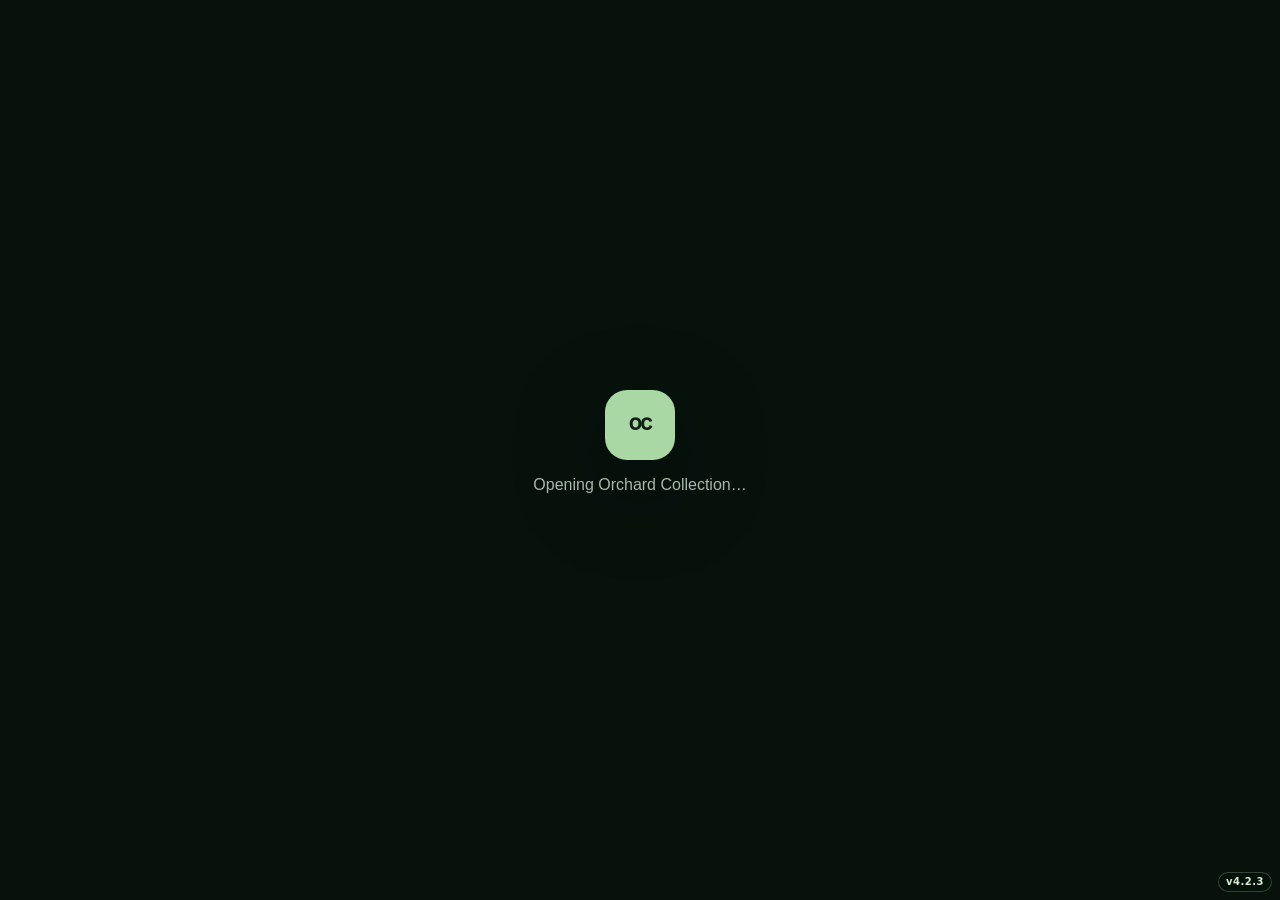
==== commit a3113712: "Add files via upload" ====
--- a/index.html
+++ b/index.html
@@ -9,13 +9,13 @@
   <meta name="apple-mobile-web-app-title" content="Orchard Collection" />
   <meta name="description" content="Orchard Collection plant collection manager" />
   <title>Orchard Collection</title>
-  <link rel="apple-touch-icon" sizes="180x180" href="/apple-touch-icon.png?v=4.0.3" />
-  <link rel="icon" type="image/png" sizes="32x32" href="/favicon-32.png?v=4.0.3" />
-  <link rel="icon" type="image/png" sizes="16x16" href="/favicon-16.png?v=4.0.3" />
-  <link rel="shortcut icon" href="/favicon.ico?v=4.0.3" />
+  <link rel="apple-touch-icon" sizes="180x180" href="/apple-touch-icon.png?v=4.0.5" />
+  <link rel="icon" type="image/png" sizes="32x32" href="/favicon-32.png?v=4.0.5" />
+  <link rel="icon" type="image/png" sizes="16x16" href="/favicon-16.png?v=4.0.5" />
+  <link rel="shortcut icon" href="/favicon.ico?v=4.0.5" />
   <link rel="manifest" href="/manifest.webmanifest" />
   <link rel="stylesheet" href="./brand.css" />
-  <link rel="stylesheet" href="./styles.css?v=4.0.4" />
+  <link rel="stylesheet" href="./styles-v423.css" />
 </head>
 <body>
   <main id="app">
@@ -25,13 +25,35 @@
     </section>
   </main>
 
-  <input id="photo-picker" type="file" accept="image/*" capture="environment" hidden />
+  <input id="photo-picker" type="file" accept="image/*" hidden />
   <div id="modal-root"></div>
   <div id="toast" class="toast" role="status" aria-live="polite"></div>
+  <div id="build-marker" aria-label="App version">v4.2.3</div>
 
-  <script type="module" src="./app.js"></script>
+  <script type="module" src="./app-v423.js"></script>
   <script>
-    if ("serviceWorker" in navigator) window.addEventListener("load",()=>navigator.serviceWorker.register("/service-worker.js"));
+    window.ORCHARD_BUILD = "4.2.3";
+    (async () => {
+      try {
+        if ("serviceWorker" in navigator) {
+          const registrations = await navigator.serviceWorker.getRegistrations();
+          await Promise.all(registrations.map(registration => registration.unregister()));
+        }
+        if ("caches" in window) {
+          const names = await caches.keys();
+          await Promise.all(names.map(name => caches.delete(name)));
+        }
+        const resetKey = "orchard-v423-cache-reset";
+        if (!sessionStorage.getItem(resetKey)) {
+          sessionStorage.setItem(resetKey, "done");
+          const url = new URL(location.href);
+          url.searchParams.set("build", "423");
+          location.replace(url.toString());
+        }
+      } catch (error) {
+        console.warn("Orchard cache reset could not complete", error);
+      }
+    })();
   </script>
 </body>
 </html>
--- a/styles-v423.css
+++ b/styles-v423.css
@@ -0,0 +1,656 @@
+
+:root{
+  color-scheme:dark;
+  --bg:#09130e;
+  --surface:#122019;
+  --surface-2:#192b21;
+  --surface-3:#22372a;
+  --text:#f7f8f2;
+  --muted:#a7b7aa;
+  --line:rgba(255,255,255,.09);
+  --line-strong:rgba(255,255,255,.16);
+  --accent:#a9d8a4;
+  --accent-2:#d9f5c8;
+  --danger:#ffb4ab;
+  --warning:#ffd69a;
+  --shadow:0 28px 90px rgba(0,0,0,.42);
+  --radius:26px;
+}
+*{box-sizing:border-box}
+html{min-height:100%;background:var(--bg)}
+body{
+  margin:0;min-height:100vh;color:var(--text);
+  font-family:Inter,ui-sans-serif,-apple-system,BlinkMacSystemFont,"Segoe UI",sans-serif;
+  background:
+    radial-gradient(circle at 92% -8%,rgba(131,181,132,.22),transparent 34rem),
+    radial-gradient(circle at -10% 35%,rgba(92,132,101,.12),transparent 28rem),
+    linear-gradient(180deg,#102019 0%,var(--bg) 58%);
+}
+button,input,textarea,select{font:inherit}
+button{cursor:pointer}
+a{color:inherit}
+h1,h2,h3,p{margin-top:0}
+h1{font-size:clamp(2.4rem,7vw,5.4rem);line-height:.95;letter-spacing:-.065em;margin-bottom:14px}
+h2{letter-spacing:-.04em}
+.loading-screen{min-height:100vh;display:grid;place-content:center;justify-items:center;gap:16px;color:var(--muted)}
+.brand-mark{width:70px;height:70px;display:grid;place-items:center;border-radius:22px;background:var(--accent);color:#102016;font-weight:950;letter-spacing:-.06em;box-shadow:var(--shadow)}
+.auth-shell{min-height:100vh;padding:26px;display:grid;place-items:center}
+.auth-card{width:min(100%,460px);padding:34px;border:1px solid var(--line);border-radius:30px;background:rgba(18,32,25,.92);box-shadow:var(--shadow);backdrop-filter:blur(18px)}
+.eyebrow{margin:0 0 9px;color:var(--accent);font-size:.74rem;font-weight:950;text-transform:uppercase;letter-spacing:.14em}
+.subtext{color:var(--muted);line-height:1.65}
+.form-grid{display:grid;gap:16px}
+label{display:grid;gap:8px;color:var(--muted);font-size:.9rem;font-weight:800}
+input,textarea,select{width:100%;padding:15px 16px;border:1px solid var(--line);border-radius:16px;background:#0d1812;color:var(--text);outline:none}
+textarea{min-height:120px;resize:vertical}
+input:focus,textarea:focus,select:focus{border-color:var(--accent);box-shadow:0 0 0 4px rgba(169,216,164,.12)}
+.primary,.secondary,.ghost,.quick-action,.icon-button{min-height:48px;border:0;border-radius:16px;padding:0 18px;font-weight:900}
+.primary{background:var(--accent-2);color:#102016}
+.secondary{background:var(--surface-3);color:var(--text);border:1px solid var(--line)}
+.ghost{background:transparent;color:var(--muted);border:1px solid var(--line)}
+.form-error{min-height:1.3em;color:var(--danger);font-size:.9rem}
+.topbar{position:sticky;top:0;z-index:20;display:flex;align-items:center;justify-content:space-between;gap:18px;padding:calc(15px + env(safe-area-inset-top)) clamp(16px,4vw,48px) 15px;background:rgba(9,19,14,.84);border-bottom:1px solid var(--line);backdrop-filter:blur(22px)}
+.brand{display:flex;align-items:center;gap:12px}
+.brand .brand-mark{width:42px;height:42px;border-radius:14px;font-size:.85rem;box-shadow:none}
+.brand-copy strong,.brand-copy span{display:block}
+.brand-copy strong{letter-spacing:-.03em}.brand-copy span{margin-top:2px;color:var(--muted);font-size:.76rem}
+.content{width:min(1320px,100%);margin:0 auto;padding:34px clamp(18px,4vw,48px) 100px}
+.hero{display:grid;grid-template-columns:1.6fr 1fr;gap:26px;align-items:end;margin-bottom:26px}
+.hero p{max-width:670px;color:var(--muted);line-height:1.68}
+.hero-panel{min-height:190px;padding:25px;display:grid;align-content:end;border:1px solid var(--line);border-radius:var(--radius);background:linear-gradient(135deg,rgba(217,245,200,.19),rgba(61,99,73,.38)),var(--surface-2)}
+.big-number{font-size:clamp(3.7rem,9vw,6.3rem);font-weight:950;letter-spacing:-.085em;line-height:.8}.hero-panel span{margin-top:16px;color:var(--muted)}
+.stats{display:grid;grid-template-columns:repeat(4,minmax(0,1fr));gap:14px;margin-bottom:28px}
+.stat{padding:20px;border:1px solid var(--line);border-radius:20px;background:var(--surface)}
+.stat strong{display:block;font-size:1.9rem;letter-spacing:-.055em}.stat span{color:var(--muted);font-size:.83rem}
+.attention-strip{display:grid;grid-template-columns:repeat(3,minmax(0,1fr));gap:14px;margin-bottom:26px}
+.attention-card{padding:20px;border-radius:22px;border:1px solid var(--line);background:linear-gradient(145deg,rgba(255,214,154,.08),transparent),var(--surface)}
+.attention-card strong{display:block;font-size:1.25rem;margin-bottom:7px}.attention-card span{color:var(--muted);font-size:.85rem}
+.toolbar{display:flex;gap:12px;align-items:center;justify-content:space-between;margin:32px 0 18px}
+.search-wrap{flex:1;max-width:620px}.search-wrap input{background:var(--surface)}
+.view-switch{display:flex;gap:8px}.view-switch button{min-height:44px}
+.plant-grid{display:grid;grid-template-columns:repeat(3,minmax(0,1fr));gap:18px}
+.plant-card{display:grid;min-height:285px;padding:22px;border:1px solid var(--line);border-radius:var(--radius);background:radial-gradient(circle at 90% 0%,rgba(169,216,164,.14),transparent 14rem),var(--surface);text-decoration:none;transition:.18s ease;overflow:hidden;position:relative}
+.plant-card.has-photo{background-size:cover;background-position:center}
+.plant-card.has-photo::after{content:"";position:absolute;inset:0;background:linear-gradient(180deg,rgba(5,10,7,.12),rgba(5,10,7,.88))}
+.plant-card>*{position:relative;z-index:1}
+.plant-card:hover{transform:translateY(-3px);border-color:rgba(217,245,200,.34)}
+.card-top{display:flex;justify-content:space-between;align-items:start;gap:16px}
+.accession{display:inline-flex;padding:7px 10px;border:1px solid rgba(217,245,200,.24);border-radius:999px;color:var(--accent-2);font-size:.72rem;font-weight:950;letter-spacing:.08em;background:rgba(9,19,14,.28);backdrop-filter:blur(8px)}
+.status-dot{width:10px;height:10px;border-radius:50%;background:var(--accent);box-shadow:0 0 0 6px rgba(169,216,164,.1)}
+.card-body{align-self:end}.plant-card h2{margin-bottom:12px;font-size:1.38rem;line-height:1.14}
+.card-meta{display:flex;flex-wrap:wrap;gap:8px;color:#d8e2d9;font-size:.8rem}.card-meta span{padding:6px 9px;border-radius:999px;background:rgba(9,19,14,.38);backdrop-filter:blur(8px)}
+.empty,.error-panel{grid-column:1/-1;padding:34px;border:1px dashed var(--line);border-radius:var(--radius);color:var(--muted);text-align:center}
+.error-panel{color:var(--danger)}
+.location-section{margin-bottom:30px}.location-header{display:flex;justify-content:space-between;align-items:end;margin-bottom:14px}.location-header h2{margin:0}.location-header span{color:var(--muted)}
+.detail-shell{width:min(1160px,100%);margin:0 auto}.back-link{display:inline-flex;margin-bottom:22px;color:var(--muted);text-decoration:none;font-weight:900}
+.detail-hero{position:relative;overflow:hidden;min-height:470px;padding:clamp(28px,5vw,58px);display:grid;align-content:end;border:1px solid var(--line);border-radius:36px;background:radial-gradient(circle at 78% 18%,rgba(217,245,200,.25),transparent 24rem),linear-gradient(145deg,#233b2c,#132219 60%);box-shadow:var(--shadow)}
+.detail-hero.has-photo{background-size:cover;background-position:center}.detail-hero.has-photo::after{content:"";position:absolute;inset:0;background:linear-gradient(180deg,rgba(5,10,7,.06),rgba(5,10,7,.86))}
+.detail-hero>*{position:relative;z-index:1}
+.detail-title h1{margin:14px 0 12px;font-size:clamp(2.8rem,8vw,6.4rem);max-width:970px}.detail-title p{margin:0;color:#dce7dd}
+.detail-actions{display:flex;flex-wrap:wrap;gap:10px;margin-top:20px}
+.quick-bar{display:grid;grid-template-columns:repeat(6,minmax(0,1fr));gap:10px;margin:16px 0}
+.quick-action{min-height:82px;padding:12px;background:var(--surface);color:var(--text);border:1px solid var(--line);display:grid;place-items:center;gap:5px}
+.quick-action b{font-size:1.3rem}.quick-action span{font-size:.76rem;color:var(--muted)}
+.quick-action:hover{border-color:var(--line-strong);background:var(--surface-2)}
+.detail-grid{display:grid;grid-template-columns:1.15fr .85fr;gap:16px}.stack{display:grid;gap:16px;align-content:start}
+.panel{padding:24px;border:1px solid var(--line);border-radius:24px;background:var(--surface)}
+.panel h3{margin-bottom:18px;color:var(--accent);font-size:.8rem;text-transform:uppercase;letter-spacing:.13em}
+.data-list{display:grid;gap:13px}.data-row{display:flex;justify-content:space-between;gap:22px;padding-bottom:13px;border-bottom:1px solid var(--line)}.data-row:last-child{padding-bottom:0;border-bottom:0}.data-row span:first-child{color:var(--muted)}.data-row span:last-child{text-align:right;font-weight:800;overflow-wrap:anywhere}
+.care-grid{display:grid;grid-template-columns:repeat(2,minmax(0,1fr));gap:12px}.care-card{padding:18px;border-radius:18px;background:var(--surface-2);border:1px solid var(--line)}.care-card strong{display:block;font-size:1.5rem;letter-spacing:-.04em}.care-card span{display:block;margin-top:4px;color:var(--muted);font-size:.8rem}
+.note-box{padding:18px;border-radius:18px;background:rgba(255,255,255,.035);color:var(--muted);line-height:1.65;white-space:pre-wrap}
+.timeline{display:grid;gap:14px}.event{display:grid;grid-template-columns:44px 1fr;gap:14px}.event-icon{width:44px;height:44px;display:grid;place-items:center;border-radius:15px;background:var(--surface-2);border:1px solid var(--line)}.event-body{padding-bottom:14px;border-bottom:1px solid var(--line)}.event:last-child .event-body{border-bottom:0}.event-body strong{display:block}.event-body time,.event-body p{display:block;margin:5px 0 0;color:var(--muted);font-size:.84rem;line-height:1.5}
+.gallery{display:grid;grid-template-columns:repeat(3,minmax(0,1fr));gap:10px}.gallery img{width:100%;aspect-ratio:1/1;object-fit:cover;border-radius:16px;border:1px solid var(--line);cursor:pointer}
+.nfc-url{padding:13px 14px;border-radius:14px;background:#0d1711;color:var(--muted);font-family:ui-monospace,SFMono-Regular,Menlo,monospace;font-size:.78rem;overflow-wrap:anywhere}
+.modal-backdrop{position:fixed;inset:0;z-index:60;display:grid;place-items:center;padding:20px;background:rgba(0,0,0,.68);backdrop-filter:blur(10px)}
+.modal{width:min(100%,520px);padding:24px;border:1px solid var(--line-strong);border-radius:26px;background:var(--surface);box-shadow:var(--shadow)}
+.modal-header{display:flex;align-items:center;justify-content:space-between;gap:15px;margin-bottom:18px}.modal-header h2{margin:0}.icon-button{width:46px;padding:0;background:var(--surface-3);color:var(--text)}
+.modal-actions{display:flex;justify-content:flex-end;gap:10px;margin-top:18px}
+.photo-modal{width:min(95vw,1100px);padding:10px;background:#050806}.photo-modal img{display:block;max-width:100%;max-height:84vh;margin:auto;border-radius:18px}
+.toast{position:fixed;left:50%;bottom:calc(24px + env(safe-area-inset-bottom));z-index:80;transform:translate(-50%,24px);opacity:0;pointer-events:none;padding:12px 16px;border-radius:14px;background:#f3f5ee;color:#132018;box-shadow:var(--shadow);transition:.2s ease}.toast.show{opacity:1;transform:translate(-50%,0)}
+@media(max-width:980px){.hero{grid-template-columns:1fr}.stats{grid-template-columns:repeat(2,minmax(0,1fr))}.attention-strip{grid-template-columns:1fr}.plant-grid{grid-template-columns:repeat(2,minmax(0,1fr))}.detail-grid{grid-template-columns:1fr}.quick-bar{grid-template-columns:repeat(3,minmax(0,1fr))}}
+@media(max-width:620px){.auth-card{padding:25px}.brand-copy span{display:none}.topbar{padding-left:14px;padding-right:14px}.content{padding-top:24px}.plant-grid{grid-template-columns:1fr}.detail-hero{min-height:420px;border-radius:28px}.care-grid{grid-template-columns:1fr}.quick-bar{grid-template-columns:repeat(2,minmax(0,1fr))}.gallery{grid-template-columns:repeat(2,minmax(0,1fr))}.secondary{padding:0 13px}.view-switch{display:none}}
+
+.event-controls{display:flex;gap:8px;margin-top:10px}
+.mini-button{min-height:34px;padding:0 11px;border-radius:11px;border:1px solid var(--line);background:var(--surface-3);color:var(--text);font-weight:800;font-size:.76rem}
+.danger-button{color:var(--danger)}
+.photo-tile{position:relative}
+.photo-tile img{display:block}
+.photo-delete{position:absolute;top:7px;right:7px;width:34px;height:34px;border-radius:50%;border:1px solid rgba(255,255,255,.2);background:rgba(8,13,10,.78);color:white;font-size:1.2rem;font-weight:900;backdrop-filter:blur(8px)}
+.danger-confirm{background:var(--danger);color:#2c0d0a}
+
+/* v2.4: mobile-safe scrolling for long edit forms */
+.modal-backdrop{
+  overflow-y:auto;
+  -webkit-overflow-scrolling:touch;
+  align-items:flex-start;
+}
+
+.modal{
+  max-height:calc(100dvh - 32px);
+  overflow-y:auto;
+  overscroll-behavior:contain;
+  -webkit-overflow-scrolling:touch;
+  margin:auto 0;
+}
+
+.modal-header{
+  position:sticky;
+  top:-24px;
+  z-index:3;
+  padding:24px 0 14px;
+  background:var(--surface);
+}
+
+.modal-actions{
+  position:sticky;
+  bottom:-24px;
+  z-index:3;
+  padding:14px 0 24px;
+  background:linear-gradient(180deg,rgba(18,32,25,0),var(--surface) 30%);
+}
+
+@media(max-width:620px){
+  .modal-backdrop{
+    display:block;
+    padding:
+      calc(12px + env(safe-area-inset-top))
+      12px
+      calc(12px + env(safe-area-inset-bottom));
+  }
+
+  .modal{
+    width:100%;
+    max-height:calc(100dvh - 24px - env(safe-area-inset-top) - env(safe-area-inset-bottom));
+    margin:0;
+    padding:20px;
+    border-radius:24px;
+  }
+
+  .modal-header{
+    top:-20px;
+    padding:20px 0 14px;
+  }
+
+  .modal-actions{
+    bottom:-20px;
+    padding:14px 0 20px;
+  }
+}
+
+.brand-logo{width:44px;height:44px;border-radius:14px;display:block}
+.splash-logo{width:96px;height:96px;border-radius:26px;box-shadow:var(--shadow)}
+.brand-copy strong{font-family:var(--orchard-serif);letter-spacing:.025em}
+
+/* Phase 1 Step 2 */
+.login-logo{width:100%;max-width:340px;margin:0 auto 22px;display:block}
+.content-with-nav{padding-bottom:calc(120px + env(safe-area-inset-bottom))}
+.compact{min-height:42px;padding:0 14px}
+.bottom-nav{
+  position:fixed;left:50%;bottom:0;z-index:45;transform:translateX(-50%);
+  width:min(100%,760px);display:grid;grid-template-columns:1fr 1fr 76px 1fr 1fr;
+  align-items:end;padding:10px 12px calc(10px + env(safe-area-inset-bottom));
+  background:rgba(10,20,15,.92);border:1px solid var(--line);border-bottom:0;
+  border-radius:26px 26px 0 0;backdrop-filter:blur(24px);box-shadow:0 -18px 60px rgba(0,0,0,.32)
+}
+.bottom-nav button{border:0;background:transparent;color:var(--muted);min-height:58px;display:grid;place-items:center;align-content:center;gap:4px}
+.bottom-nav button span{font-size:1.35rem}.bottom-nav button b{font-size:.68rem}.bottom-nav button.active{color:var(--accent-2)}
+.bottom-nav .quick-add-main{width:64px;height:64px;min-height:64px;border-radius:22px;background:var(--accent-2);color:#102016;transform:translateY(-15px);box-shadow:0 12px 30px rgba(0,0,0,.35)}
+.bottom-nav .quick-add-main span{font-size:2.1rem;line-height:1}
+.dashboard-welcome{padding:14px 0 8px}.dashboard-welcome h1{margin-bottom:8px}.dashboard-welcome p:last-child{color:var(--muted)}
+.dashboard-hero{display:grid;grid-template-columns:1fr 1fr;gap:14px;margin:20px 0}
+.dashboard-hero>div{padding:24px;border:1px solid var(--line);border-radius:24px;background:linear-gradient(145deg,rgba(217,245,200,.15),transparent),var(--surface)}
+.dashboard-hero strong{display:block;font-size:clamp(2.5rem,7vw,5rem);letter-spacing:-.07em}.dashboard-hero span{color:var(--muted)}
+.dashboard-stats{display:grid;grid-template-columns:repeat(4,1fr);gap:12px}
+.dashboard-stat{padding:18px;border:1px solid var(--line);border-radius:20px;background:var(--surface);color:var(--text);display:grid;text-align:left}
+.dashboard-stat span{font-size:1.4rem}.dashboard-stat strong{font-size:1.8rem;margin-top:10px}.dashboard-stat small{color:var(--muted);margin-top:3px}
+.dashboard-section{margin-top:34px}.section-heading{display:flex;justify-content:space-between;align-items:end;gap:14px;margin-bottom:14px}.section-heading h2{margin:0}
+.attention-list{display:grid;gap:10px}.attention-row{width:100%;display:grid;grid-template-columns:46px 1fr auto;align-items:center;gap:13px;padding:14px;border:1px solid var(--line);border-radius:18px;background:var(--surface);color:var(--text);text-align:left}
+.attention-row small{display:block;color:var(--muted);margin-top:4px}.attention-icon{width:46px;height:46px;display:grid;place-items:center;border-radius:15px;background:var(--surface-2)}
+.mini-card-row{display:grid;grid-auto-flow:column;grid-auto-columns:minmax(190px,260px);gap:12px;overflow-x:auto;padding-bottom:6px;scroll-snap-type:x proximity}
+.mini-plant-card{min-height:170px;padding:16px;border:1px solid var(--line);border-radius:20px;background:var(--surface);color:var(--text);display:grid;align-content:end;text-align:left;background-size:cover;background-position:center;position:relative;overflow:hidden;scroll-snap-align:start}
+.mini-plant-card.has-photo::after{content:"";position:absolute;inset:0;background:linear-gradient(180deg,rgba(0,0,0,.05),rgba(0,0,0,.8))}
+.mini-plant-card>*{position:relative;z-index:1}.mini-plant-card span{font-size:.72rem;color:var(--accent-2)}.mini-plant-card strong{margin-top:7px}
+.empty-state{padding:24px;border:1px dashed var(--line);border-radius:18px;color:var(--muted);grid-column:1/-1}
+.screen-heading{margin-bottom:24px}.screen-heading p:last-child{color:var(--muted)}
+.collection-toolbar{display:grid;grid-template-columns:1fr 180px auto;gap:10px;margin-bottom:18px}
+.plant-card{padding:0}.plant-card-open{width:100%;height:100%;min-height:285px;padding:22px;border:0;background:transparent;color:var(--text);display:grid;text-align:left}
+.favorite-toggle,.favorite-hero{position:absolute;z-index:5;border:1px solid rgba(255,255,255,.18);background:rgba(8,15,11,.66);color:white;backdrop-filter:blur(10px)}
+.favorite-toggle{top:14px;right:14px;width:42px;height:42px;border-radius:15px;font-size:1.35rem}
+.favorite-hero{top:22px;right:22px;width:54px;height:54px;border-radius:18px;font-size:1.7rem}
+.is-favorite{color:#f1cf66}
+.settings-list{display:grid;gap:12px}.settings-list article{display:flex;justify-content:space-between;align-items:center;gap:16px;padding:19px;border:1px solid var(--line);border-radius:20px;background:var(--surface)}.settings-list strong,.settings-list span{display:block}.settings-list div span{color:var(--muted);margin-top:4px;font-size:.85rem}
+.quick-add-grid{display:grid;grid-template-columns:repeat(2,1fr);gap:12px}.quick-add-grid button{min-height:110px;border:1px solid var(--line);border-radius:20px;background:var(--surface-2);color:var(--text);font-size:1.8rem;display:grid;place-items:center;align-content:center;gap:8px}.quick-add-grid button span{font-size:.84rem;color:var(--muted)}
+.picker-list{display:grid;gap:8px;max-height:55vh;overflow:auto;margin-top:12px}.picker-list button{display:flex;justify-content:space-between;gap:14px;padding:14px;border:1px solid var(--line);border-radius:15px;background:var(--surface-2);color:var(--text);text-align:left}.picker-list span{color:var(--muted)}
+@media(max-width:820px){.dashboard-stats{grid-template-columns:repeat(2,1fr)}.collection-toolbar{grid-template-columns:1fr}.dashboard-hero{grid-template-columns:1fr 1fr}}
+@media(max-width:620px){
+  .topbar{display:none}
+  .content{padding-top:calc(24px + env(safe-area-inset-top))}
+  .dashboard-hero{grid-template-columns:1fr}
+  .dashboard-stats{grid-template-columns:repeat(2,1fr)}
+  .bottom-nav{width:100%;border-radius:24px 24px 0 0}
+  .bottom-nav button b{font-size:.62rem}
+  .collection-toolbar{grid-template-columns:1fr}
+  .favorite-hero{top:15px;right:15px}
+}
+
+.smart-care-grid{display:grid;grid-template-columns:1fr 1fr;gap:14px}
+.smart-care-card{padding:20px;border:1px solid var(--line);border-radius:22px;background:var(--surface)}
+.smart-care-head{display:flex;align-items:center;gap:12px;margin-bottom:15px}
+.smart-care-head>span{width:46px;height:46px;display:grid;place-items:center;border-radius:15px;background:var(--surface-2);font-size:1.35rem}
+.smart-care-head strong,.smart-care-head small{display:block}.smart-care-head small{color:var(--muted);margin-top:3px}
+.smart-care-list{display:grid;gap:8px;margin-bottom:14px}
+.smart-care-row{display:grid;grid-template-columns:1fr 42px;gap:8px;align-items:center}
+.smart-care-row>button:first-child{border:0;background:transparent;color:var(--text);text-align:left;padding:10px;border-radius:13px}
+.smart-care-row strong,.smart-care-row small{display:block}.smart-care-row small{color:var(--muted);margin-top:3px}
+.care-check{width:42px;height:42px;border-radius:14px;border:1px solid var(--line);background:var(--surface-3);color:var(--accent-2);font-weight:950}
+.full-width{width:100%}.compact-empty{padding:14px}
+.growth-summary{display:grid;grid-template-columns:repeat(4,1fr);gap:12px}
+.growth-summary article{padding:20px;border:1px solid var(--line);border-radius:20px;background:var(--surface);display:grid}
+.growth-summary span{font-size:1.4rem}.growth-summary strong{font-size:1.8rem;margin-top:10px}.growth-summary small{color:var(--muted);margin-top:3px}
+.mini-plant-card small{position:relative;z-index:1;color:#dbe7dc;margin-top:5px}
+.recent-activity-list{display:grid;gap:9px}
+.recent-activity-row{width:100%;display:grid;grid-template-columns:46px 1fr auto;align-items:center;gap:13px;padding:14px;border:1px solid var(--line);border-radius:18px;background:var(--surface);color:var(--text);text-align:left}
+.recent-activity-row strong,.recent-activity-row small{display:block}.recent-activity-row small{color:var(--muted);margin-top:4px}
+.care-queue-modal{width:min(100%,620px)}
+.queue-select-all{display:flex;justify-content:space-between;align-items:center;padding:12px 0;color:var(--muted)}
+.queue-select-all label{display:flex;grid-template-columns:auto 1fr;align-items:center;gap:9px}
+.queue-select-all input,.care-queue-row input{width:20px;height:20px}
+.care-queue-list{display:grid;gap:8px;max-height:55vh;overflow:auto}
+.care-queue-row{display:grid;grid-template-columns:24px 1fr;align-items:center;gap:12px;padding:14px;border:1px solid var(--line);border-radius:15px;background:var(--surface-2)}
+.care-queue-row strong,.care-queue-row small{display:block}.care-queue-row small{color:var(--muted);margin-top:4px}
+@media(max-width:820px){.smart-care-grid{grid-template-columns:1fr}.growth-summary{grid-template-columns:repeat(2,1fr)}}
+
+/* Phase 2 Step 1 — Brother Label Center */
+.settings-action{cursor:pointer}.settings-action:hover{background:var(--surface-2)}
+.label-center-hero{display:grid;grid-template-columns:repeat(3,1fr);gap:12px}.label-center-hero>div{padding:22px;border:1px solid var(--line);border-radius:20px;background:var(--surface)}.label-center-hero strong,.label-center-hero span{display:block}.label-center-hero strong{font-size:2rem}.label-center-hero span{color:var(--muted);margin-top:5px}
+.label-action-grid{display:grid;grid-template-columns:1fr 1fr;gap:14px}.label-action-grid button{min-height:170px;padding:22px;border:1px solid var(--line);border-radius:22px;background:var(--surface);color:var(--text);display:grid;text-align:left;align-content:end}.label-action-grid span{font-size:2rem}.label-action-grid strong{font-size:1.1rem;margin-top:18px}.label-action-grid small{color:var(--muted);margin-top:5px}
+.label-instructions{margin-top:30px;padding:22px;border:1px solid var(--line);border-radius:22px;background:var(--surface)}.label-instructions p{color:var(--muted);line-height:1.6}
+.label-designer-modal{width:min(100%,900px)}.label-designer-layout{display:grid;grid-template-columns:minmax(0,1.5fr) minmax(220px,.7fr);gap:22px;align-items:start}.label-preview-area{min-height:190px;padding:30px;display:grid;place-items:center;border:1px solid var(--line);border-radius:22px;background:#d9ded9;overflow:auto}.label-preview-canvas{display:block;max-width:100%;height:auto;box-shadow:0 8px 24px rgba(0,0,0,.25)}.label-loading{color:#1b241d}.label-help{font-size:.8rem;color:var(--muted);line-height:1.5}
+.label-controls{display:grid;gap:13px}.label-controls label:not(.toggle-row){display:grid;gap:6px;color:var(--muted)}.toggle-row{display:flex;align-items:center;gap:10px;padding:12px;border:1px solid var(--line);border-radius:15px;background:var(--surface-2)}.toggle-row input{width:20px;height:20px}.batch-label-preview-list{display:grid;gap:7px;max-height:300px;overflow:auto;margin-top:18px}.batch-label-preview-list>div{display:flex;justify-content:space-between;gap:12px;padding:11px;border:1px solid var(--line);border-radius:13px;background:var(--surface-2)}.batch-label-preview-list span{color:var(--muted)}
+@media(max-width:760px){.label-center-hero{grid-template-columns:1fr 1fr}.label-action-grid{grid-template-columns:1fr}.label-designer-layout{grid-template-columns:1fr}.label-preview-area{padding:18px;min-height:140px}}
+
+/* Orchard Collection Professional v3.0 Foundation */
+:root,[data-theme="dark"]{--pro-bg:#07120d;--pro-panel:#0d1c14;--pro-panel-2:#13261b;--pro-line:rgba(230,255,239,.11);--pro-text:#f1f7f3;--pro-muted:#91a99b;--pro-accent:#7de2a8;--pro-shadow:0 24px 70px rgba(0,0,0,.28)}
+[data-theme="light"]{--pro-bg:#eef3ef;--pro-panel:#ffffff;--pro-panel-2:#f4f8f5;--pro-line:rgba(20,55,35,.12);--pro-text:#102018;--pro-muted:#627369;--pro-accent:#176b42;--pro-shadow:0 24px 70px rgba(38,69,49,.12)}
+html{background:var(--pro-bg)}body{background:var(--pro-bg);color:var(--pro-text)}
+.v3-shell{min-height:100dvh;background:radial-gradient(circle at 70% -15%,rgba(78,180,119,.13),transparent 36%),var(--pro-bg);color:var(--pro-text)}
+.sidebar{position:fixed;z-index:40;inset:0 auto 0 0;width:260px;padding:22px 16px;display:flex;flex-direction:column;background:color-mix(in srgb,var(--pro-panel) 92%,transparent);border-right:1px solid var(--pro-line);backdrop-filter:blur(24px)}
+.sidebar-brand{display:flex;align-items:center;gap:12px;padding:8px 10px 26px}.sidebar-brand img{width:39px;height:39px}.sidebar-brand strong,.sidebar-brand span{display:block}.sidebar-brand span{font-size:.72rem;color:var(--pro-muted);text-transform:uppercase;letter-spacing:.16em;margin-top:3px}
+.sidebar-nav{display:grid;gap:5px}.sidebar-nav button{border:0;background:transparent;color:var(--pro-muted);display:flex;align-items:center;gap:13px;padding:13px 14px;border-radius:14px;text-align:left}.sidebar-nav button span{font-size:1.12rem;width:23px;text-align:center}.sidebar-nav button.active{background:var(--pro-panel-2);color:var(--pro-text);box-shadow:inset 0 0 0 1px var(--pro-line)}
+.sidebar-footer{margin-top:auto;display:grid;gap:9px}.command-trigger,.theme-toggle{width:100%;border:1px solid var(--pro-line);background:var(--pro-panel-2);color:var(--pro-muted);padding:11px;border-radius:13px;display:flex;align-items:center;gap:9px}.command-trigger b{font-weight:600}.command-trigger kbd{margin-left:auto}.theme-toggle{justify-content:center}
+.workspace{margin-left:260px;min-height:100dvh}.professional-topbar{position:sticky;top:0;z-index:30;border-bottom:1px solid var(--pro-line);background:color-mix(in srgb,var(--pro-bg) 82%,transparent);backdrop-filter:blur(22px)}.professional-content{max-width:1480px;margin:0 auto;padding:30px 34px 90px}.topbar-actions{display:flex;gap:8px;margin-left:auto}
+.professional-bottom-nav{display:none}.mobile-brand,.mobile-only{display:none}
+.professional-hero{border:1px solid var(--pro-line);border-radius:28px;padding:30px;background:linear-gradient(135deg,color-mix(in srgb,var(--pro-panel) 90%,transparent),color-mix(in srgb,var(--pro-panel-2) 75%,transparent));box-shadow:var(--pro-shadow)}
+.dashboard-stat,.smart-care-card,.growth-summary article,.dashboard-section,.label-center-hero>div,.label-action-grid button,.settings-list article,.plant-detail-card{border-color:var(--pro-line)!important;background:var(--pro-panel)!important;color:var(--pro-text)!important}
+.plant-card{border-color:var(--pro-line)!important;background-color:var(--pro-panel)!important;color:var(--pro-text)!important}
+.plant-card.has-photo{background-size:cover!important;background-position:center!important;background-repeat:no-repeat!important}
+.screen-heading h1,.dashboard-welcome h1,.section-heading h2{letter-spacing:-.035em}.eyebrow{color:var(--pro-accent)!important}.subtext,.screen-heading p,.dashboard-welcome p,small{color:var(--pro-muted)!important}
+.command-backdrop{position:fixed;inset:0;z-index:100;background:rgba(0,0,0,.48);backdrop-filter:blur(8px);display:grid;place-items:start center;padding:11vh 18px}.command-palette{width:min(680px,100%);border:1px solid var(--pro-line);border-radius:22px;background:var(--pro-panel);box-shadow:0 36px 100px rgba(0,0,0,.5);overflow:hidden}.command-search{display:flex;align-items:center;gap:12px;padding:17px 18px;border-bottom:1px solid var(--pro-line)}.command-search>span{font-size:1.4rem}.command-search input{flex:1;border:0!important;background:transparent!important;padding:0!important;font-size:1.05rem;color:var(--pro-text)!important;outline:0}.command-search kbd{color:var(--pro-muted)}.command-results{padding:8px;max-height:420px;overflow:auto}.command-results button{width:100%;border:0;background:transparent;color:var(--pro-text);padding:12px;border-radius:13px;display:flex;justify-content:space-between;text-align:left}.command-results button span strong,.command-results button span small{display:block}.command-results button.active{background:var(--pro-panel-2)}.command-palette footer{display:flex;gap:18px;padding:11px 16px;border-top:1px solid var(--pro-line);font-size:.74rem;color:var(--pro-muted)}
+@media(max-width:900px){.sidebar{transform:translateX(-102%);transition:.2s ease}.sidebar.open{transform:none;box-shadow:0 0 80px rgba(0,0,0,.5)}.workspace{margin-left:0}.professional-content{padding:20px 16px 110px}.professional-bottom-nav{display:flex}.mobile-brand,.mobile-only{display:flex}.topbar-actions #top-command{display:none}.professional-hero{padding:22px;border-radius:22px}}
+
+
+/* v3.1 Professional Label Center */
+.label-center-header{display:flex;justify-content:space-between;gap:24px;align-items:flex-start;margin-bottom:26px}.label-center-header h1{font-size:clamp(2rem,4vw,3.5rem);margin:.15em 0}.label-center-header p{color:var(--muted);max-width:680px}.printer-status-card{display:flex;align-items:center;gap:12px;padding:14px 16px;border:1px solid var(--line);border-radius:18px;background:var(--surface);min-width:330px}.printer-status-card div{display:grid;flex:1}.printer-status-card small{color:var(--muted);margin-top:2px}.status-dot{width:10px;height:10px;border-radius:50%;background:#69d087;box-shadow:0 0 0 5px rgba(105,208,135,.12)}
+.label-center-metrics{display:grid;grid-template-columns:repeat(4,1fr);gap:12px;margin-bottom:30px}.label-center-metrics article{padding:18px;border:1px solid var(--line);border-radius:18px;background:var(--surface);display:grid}.label-center-metrics span,.label-center-metrics small{color:var(--muted)}.label-center-metrics strong{font-size:1.55rem;margin:7px 0 3px}
+.label-template-grid{display:grid;grid-template-columns:repeat(4,minmax(0,1fr));gap:14px}.label-template-card{padding:12px;border:1px solid var(--line);border-radius:18px;background:var(--surface);color:var(--text);text-align:left;display:grid;gap:5px}.label-template-card:hover,.label-template-card.active{border-color:var(--accent);transform:translateY(-2px)}.label-template-card small{color:var(--muted);min-height:32px}.label-template-card em{font-size:.72rem;color:var(--muted);font-style:normal}.template-miniature{height:92px;border-radius:12px;background:#fff;color:#111;padding:10px;position:relative;overflow:hidden;margin-bottom:7px}.template-miniature span{display:block;width:32%;height:5px;background:#111;margin-bottom:13px}.template-miniature b{display:block;width:70%;font-size:.75rem}.template-miniature i{position:absolute;right:10px;top:10px;width:34px;height:34px;border:2px solid #111;display:grid;place-items:center;font-size:.55rem;font-style:normal}
+.label-center-lower{display:grid;grid-template-columns:1.5fr .7fr;gap:18px;margin-top:30px}.label-quick-panel,.print-guide-card{padding:22px;border:1px solid var(--line);border-radius:22px;background:var(--surface)}.label-plant-list{display:grid;margin-top:15px}.label-plant-list button{display:flex;justify-content:space-between;align-items:center;padding:13px 4px;border:0;border-bottom:1px solid var(--line);background:transparent;color:var(--text);text-align:left}.label-plant-list button span{display:grid}.label-plant-list small{color:var(--muted);margin-top:3px}.print-guide-card ol{padding-left:20px;color:var(--muted);line-height:1.9}.print-guide-card .primary{width:100%;margin-top:10px}
+.label-studio-backdrop{position:fixed;inset:0;background:var(--bg);z-index:1000}.label-studio{height:100dvh;display:grid;grid-template-rows:auto 1fr;overflow:hidden}.label-studio-header{height:66px;padding:0 18px;display:flex;align-items:center;justify-content:space-between;border-bottom:1px solid var(--line);background:var(--surface)}.label-studio-header>div{display:flex;align-items:center;gap:12px}.label-studio-header span{display:grid}.label-studio-header small{color:var(--muted)}.studio-actions{display:flex;gap:8px}.label-studio-grid{height:calc(100dvh - 66px);display:grid;grid-template-columns:235px minmax(0,1fr) 270px}.studio-panel{background:var(--surface);overflow:auto}.studio-left{border-right:1px solid var(--line)}.studio-right{border-left:1px solid var(--line)}.panel-section{padding:17px;border-bottom:1px solid var(--line);display:grid;gap:12px}.panel-section label{display:grid;gap:6px;font-size:.82rem;color:var(--muted)}.panel-title{font-size:.73rem;font-weight:800;text-transform:uppercase;letter-spacing:.12em;color:var(--muted);margin:0}.element-tool-grid{display:grid;grid-template-columns:1fr 1fr;gap:8px}.element-tool-grid button{height:70px;border:1px solid var(--line);border-radius:12px;background:var(--surface-2);color:var(--text);font-size:1.2rem;display:grid;place-items:center}.element-tool-grid button span{font-size:.68rem;color:var(--muted)}.variable-list{display:flex;flex-wrap:wrap;gap:6px}.variable-list button{border:1px solid var(--line);border-radius:999px;background:var(--surface-2);color:var(--text);padding:7px 9px;font-size:.72rem}
+.studio-canvas-area{min-width:0;display:grid;grid-template-rows:50px 1fr 42px;background:color-mix(in srgb,var(--bg) 78%,#7d827d)}.canvas-toolbar,.canvas-footer{display:flex;align-items:center;justify-content:space-between;padding:0 16px;color:var(--muted);font-size:.78rem;background:var(--surface-2)}.canvas-toolbar div{display:flex;align-items:center;gap:10px}.label-canvas-stage{display:grid;place-items:center;overflow:auto;padding:45px}.label-design-canvas{position:relative;width:min(820px,calc(var(--label-w) * 8px));aspect-ratio:calc(var(--label-w) / var(--label-h));background:#fff;color:#111;box-shadow:0 20px 60px rgba(0,0,0,.25);transform-origin:center;overflow:hidden;background-image:linear-gradient(rgba(0,0,0,.035) 1px,transparent 1px),linear-gradient(90deg,rgba(0,0,0,.035) 1px,transparent 1px);background-size:16px 16px}.design-element{position:absolute;box-sizing:border-box;cursor:move;display:flex;overflow:hidden;user-select:none}.design-element.selected{outline:2px solid #377dff;outline-offset:2px}.design-element.type-text{align-items:flex-start;line-height:1.05;white-space:normal}.design-element.type-text span{width:100%}.design-element.type-qr img{width:100%;height:100%;object-fit:contain}.design-element.type-line{align-items:center}.design-element.type-line span{width:100%;height:3px;background:#000}.design-element.type-box{border:2px solid #000}.resize-handle{display:none;position:absolute;right:-1px;bottom:-1px;width:12px;height:12px;border-radius:50%;background:#377dff;border:2px solid #fff;cursor:nwse-resize}.design-element.selected .resize-handle{display:block}.property-heading{display:flex;justify-content:space-between;align-items:center}.danger-text{border:0;background:transparent;color:#ff7777}.property-grid{display:grid;grid-template-columns:1fr 1fr;gap:8px}.no-selection{padding:35px 22px;text-align:center;color:var(--muted)}.no-selection span{font-size:2rem}.no-selection strong{display:block;color:var(--text);margin:12px 0 5px}
+.printer-profile-detail{display:grid;grid-template-columns:130px 1fr;gap:22px;align-items:center}.printer-illustration{height:130px;border-radius:24px;background:var(--surface-2);display:grid;place-items:center;font-size:2.2rem;font-weight:900}.printer-profile-detail dl{margin:0}.printer-profile-detail dl div{display:flex;justify-content:space-between;border-bottom:1px solid var(--line);padding:9px 0}.printer-profile-detail dt{color:var(--muted)}.printer-profile-detail dd{margin:0}.callout{padding:15px;border-radius:15px;background:var(--surface-2);margin-top:20px}.callout p{color:var(--muted);margin-bottom:0}.picker-thumb{width:42px;height:42px;border-radius:10px;background:var(--surface-2);display:grid;place-items:center;overflow:hidden}.picker-thumb img{width:100%;height:100%;object-fit:cover}.label-picker-results button{grid-template-columns:42px 1fr auto!important}.batch-label-modal{width:min(1100px,96vw)}.batch-toolbar{display:grid;grid-template-columns:1fr auto auto;gap:16px;align-items:center;margin-bottom:15px}.batch-plant-grid{display:grid;grid-template-columns:repeat(4,1fr);gap:10px;max-height:55vh;overflow:auto}.batch-plant-card{position:relative;padding:10px;border:1px solid var(--line);border-radius:14px;background:var(--surface-2);display:grid;gap:5px}.batch-plant-card input{position:absolute;top:15px;right:15px}.batch-plant-card>span{height:80px;border-radius:10px;background:var(--surface);display:grid;place-items:center;overflow:hidden}.batch-plant-card img{width:100%;height:100%;object-fit:cover}.batch-plant-card small{color:var(--muted)}.batch-review-layout{display:grid;grid-template-columns:.7fr 1.3fr;gap:22px}.batch-summary{display:grid;grid-template-columns:1fr 1fr;gap:5px 10px;margin:20px 0}.batch-summary strong{font-size:1.5rem}.batch-summary span{color:var(--muted);align-self:center}
+@media(max-width:1000px){.label-template-grid{grid-template-columns:repeat(2,1fr)}.label-center-metrics{grid-template-columns:repeat(2,1fr)}.label-studio-grid{grid-template-columns:190px minmax(0,1fr) 230px}.batch-plant-grid{grid-template-columns:repeat(3,1fr)}}
+@media(max-width:760px){.label-center-header{display:grid}.printer-status-card{min-width:0}.label-center-lower{grid-template-columns:1fr}.label-template-grid{grid-template-columns:1fr 1fr}.label-studio-header{height:auto;min-height:66px;align-items:flex-start;padding:10px}.studio-actions{flex-wrap:wrap;justify-content:flex-end}.label-studio-grid{height:calc(100dvh - 88px);grid-template-columns:1fr;grid-template-rows:auto 1fr}.studio-left{border:0;border-bottom:1px solid var(--line);display:flex;overflow-x:auto}.studio-left .panel-section{min-width:190px}.studio-right{display:none}.label-canvas-stage{padding:25px 12px}.canvas-footer{display:none}.studio-canvas-area{grid-template-rows:44px 1fr}.batch-plant-grid{grid-template-columns:repeat(2,1fr)}.batch-review-layout{grid-template-columns:1fr}.batch-toolbar{grid-template-columns:1fr}.label-center-metrics{grid-template-columns:1fr 1fr}}
+
+/* v3.1 Polished Mobile Release */
+:root{--mobile-nav-height:72px}
+@media(max-width:760px){
+  html,body{overscroll-behavior-y:none}
+  body{font-size:16px}
+  .professional-content,.content{padding-left:16px;padding-right:16px;padding-bottom:calc(var(--mobile-nav-height) + 28px + env(safe-area-inset-bottom))}
+  .panel{padding:18px;border-radius:22px}
+  .panel h3{margin-bottom:14px}
+  .detail-grid{gap:12px}
+  .quick-bar{grid-template-columns:repeat(3,minmax(0,1fr));gap:8px;margin:12px 0}
+  .quick-action{min-height:72px;border-radius:18px;padding:9px 6px}
+  .quick-action b{font-size:1.2rem}.quick-action span{font-size:.72rem}
+  .care-grid{grid-template-columns:repeat(2,minmax(0,1fr));gap:9px}
+  .care-card{min-height:90px;padding:14px;border-radius:18px;display:flex;flex-direction:column;justify-content:center}
+  .care-card strong{font-size:1.35rem}.care-card span{font-size:.76rem;margin-top:3px}
+  .professional-bottom-nav,.bottom-nav{position:fixed;left:0;right:0;bottom:0;width:100%;height:calc(var(--mobile-nav-height) + env(safe-area-inset-bottom));padding:5px 10px env(safe-area-inset-bottom);border-radius:22px 22px 0 0;border:1px solid var(--line);border-bottom:0;background:rgba(7,18,12,.92);backdrop-filter:blur(24px) saturate(150%);box-shadow:0 -10px 35px rgba(0,0,0,.28);z-index:45;align-items:start}
+  .professional-bottom-nav button,.bottom-nav button{min-height:58px;height:58px;gap:2px;border-radius:15px}
+  .professional-bottom-nav button span,.bottom-nav button span{font-size:1.15rem}
+  .professional-bottom-nav button b,.bottom-nav button b{font-size:.64rem;letter-spacing:.01em}
+  .professional-bottom-nav .quick-add-main,.bottom-nav .quick-add-main{width:52px;height:52px;min-height:52px;border-radius:18px;transform:none;margin-top:2px;box-shadow:none}
+  .professional-bottom-nav .quick-add-main span,.bottom-nav .quick-add-main span{font-size:1.75rem}
+}
+
+/* Polished mobile Label Studio */
+.mobile-sheet-handle,.mobile-sheet-heading,.studio-mobile-dock,.studio-sheet-scrim{display:none}
+@media(max-width:760px){
+  .label-studio-backdrop{background:#09130e}
+  .label-studio{height:100dvh;grid-template-rows:auto minmax(0,1fr)}
+  .label-studio-header{height:auto;min-height:calc(62px + env(safe-area-inset-top));padding:calc(8px + env(safe-area-inset-top)) 12px 8px;align-items:center;background:rgba(11,27,19,.96);backdrop-filter:blur(22px);position:relative;z-index:8}
+  .studio-title-group{min-width:0;gap:9px!important}.studio-title-group .icon-button{width:42px;height:42px;min-height:42px;border-radius:15px}.studio-title-group span{min-width:0}.studio-title-group strong{font-size:1rem}.studio-title-group small{max-width:43vw;white-space:nowrap;overflow:hidden;text-overflow:ellipsis;font-size:.72rem}
+  .studio-actions{flex-wrap:nowrap;gap:5px}.studio-actions button{width:42px;height:42px;min-height:42px;padding:0;border-radius:14px;font-size:0}.studio-actions #undo-label,.studio-actions #redo-label{font-size:1.05rem}.studio-actions .action-save{display:none}.studio-actions .action-export::after{content:"PNG";font-size:.68rem}.studio-actions .action-print::after{content:"Print";font-size:.68rem}
+  #designer-workspace{min-height:0;height:100%}
+  .label-studio-grid{height:100%;display:block;position:relative;padding-bottom:calc(68px + env(safe-area-inset-bottom));overflow:hidden}
+  .studio-canvas-area{height:100%;display:grid;grid-template-rows:46px minmax(0,1fr);background:#18251e}
+  .canvas-toolbar{height:46px;padding:0 14px;background:rgba(15,34,24,.96);border-bottom:1px solid var(--line);position:relative;z-index:2}.canvas-toolbar>span{font-size:.78rem}.canvas-toolbar button{width:38px;height:38px;min-height:38px;border-radius:14px}.canvas-toolbar b{min-width:48px;text-align:center;font-size:.82rem}
+  .label-canvas-stage{padding:18px 14px 34px;overflow:auto;display:grid;place-items:center;align-content:center;-webkit-overflow-scrolling:touch}
+  .label-design-canvas{transform-origin:center!important;box-shadow:0 14px 40px rgba(0,0,0,.38)}
+  .canvas-footer{display:none}
+  .studio-panel{display:block!important;position:absolute;left:8px;right:8px;bottom:calc(64px + env(safe-area-inset-bottom));z-index:12;max-height:min(68dvh,600px);border:1px solid var(--line-strong)!important;border-radius:24px 24px 18px 18px!important;background:rgba(17,38,27,.98);backdrop-filter:blur(25px);box-shadow:0 18px 65px rgba(0,0,0,.58);overflow:auto;transform:translateY(calc(100% + 90px));opacity:0;pointer-events:none;transition:transform .26s cubic-bezier(.2,.8,.2,1),opacity .2s}
+  .studio-panel.mobile-open{transform:translateY(0);opacity:1;pointer-events:auto}
+  .mobile-sheet-handle{display:block;width:42px;height:5px;border-radius:999px;background:rgba(255,255,255,.22);margin:8px auto 4px}
+  .mobile-sheet-heading{display:flex;align-items:center;justify-content:space-between;padding:4px 16px 10px;border-bottom:1px solid var(--line)}.mobile-sheet-heading strong{font-size:1rem}.mobile-sheet-heading button{width:34px;height:34px;border:0;border-radius:12px;background:var(--surface-3);color:var(--text);font-size:1.3rem}
+  .panel-section{padding:15px 16px}.studio-left .panel-section{min-width:0}
+  .element-tool-grid{grid-template-columns:repeat(4,1fr);gap:8px}.element-tool-grid button{height:72px;border-radius:16px}.variable-list button{padding:9px 11px}
+  .property-grid{grid-template-columns:repeat(2,1fr)}
+  .studio-mobile-dock{display:grid;grid-template-columns:repeat(4,1fr);position:absolute;left:0;right:0;bottom:0;height:calc(64px + env(safe-area-inset-bottom));padding:4px 7px env(safe-area-inset-bottom);z-index:15;background:rgba(7,19,13,.96);border-top:1px solid var(--line);backdrop-filter:blur(24px)}
+  .studio-mobile-dock button{border:0;background:transparent;color:var(--muted);display:grid;place-items:center;align-content:center;gap:2px;border-radius:14px}.studio-mobile-dock button span{font-size:1.15rem}.studio-mobile-dock button b{font-size:.63rem}.studio-mobile-dock button.active{background:rgba(213,248,194,.1);color:var(--accent-2)}.studio-mobile-dock #mobile-print-label{color:var(--accent-2)}
+  .studio-sheet-scrim{display:block;position:absolute;inset:0 0 calc(64px + env(safe-area-inset-bottom));z-index:10;background:rgba(0,0,0,.35);opacity:0;pointer-events:none;transition:.2s}.studio-sheet-scrim.show{opacity:1;pointer-events:auto}
+  .design-element.selected{outline-width:2px}.resize-handle{width:18px!important;height:18px!important}
+}
+
+/* v3.1.1 Mobile bottom navigation hotfix */
+@media (max-width:760px){
+  .bottom-nav.professional-bottom-nav,
+  .professional-bottom-nav.bottom-nav{
+    display:grid !important;
+    grid-template-columns:minmax(0,1fr) minmax(0,1fr) 58px minmax(0,1fr) minmax(0,1fr) !important;
+    left:0 !important;
+    right:0 !important;
+    bottom:0 !important;
+    width:100% !important;
+    max-width:none !important;
+    transform:none !important;
+    box-sizing:border-box !important;
+    align-items:start !important;
+    justify-content:stretch !important;
+    overflow:visible !important;
+  }
+  .bottom-nav.professional-bottom-nav > button{
+    width:100% !important;
+    min-width:0 !important;
+    margin:0 !important;
+    padding:0 2px !important;
+  }
+  .bottom-nav.professional-bottom-nav .quick-add-main{
+    width:52px !important;
+    justify-self:center !important;
+  }
+}
+
+/* v3.1.2 — iPhone Pro Max responsive sizing */
+@media (max-width: 620px){
+  :root{--mobile-nav-height:62px}
+  .professional-content,.content{padding-top:calc(10px + env(safe-area-inset-top));padding-left:15px;padding-right:15px;padding-bottom:calc(var(--mobile-nav-height) + 18px + env(safe-area-inset-bottom))}
+  .dashboard-welcome.professional-hero{padding:18px 20px;min-height:0;border-radius:22px;margin:0 0 16px}
+  .dashboard-welcome .eyebrow{font-size:.68rem;letter-spacing:.18em;margin-bottom:8px}
+  .dashboard-welcome h1{font-size:clamp(2rem,9vw,2.65rem);line-height:1.02;margin:0 0 8px}
+  .dashboard-welcome p:last-child{font-size:.96rem;margin:0}
+  .dashboard-hero{grid-template-columns:repeat(2,minmax(0,1fr));gap:10px;margin:0 0 10px}
+  .dashboard-hero>div{min-height:118px;padding:17px 16px;border-radius:20px;display:flex;flex-direction:column;justify-content:flex-end}
+  .dashboard-hero strong{font-size:2.55rem;line-height:.95;letter-spacing:-.06em}
+  .dashboard-hero span{font-size:.78rem;line-height:1.25;margin-top:8px}
+  .dashboard-stats{grid-template-columns:repeat(2,minmax(0,1fr));gap:10px}
+  .dashboard-stat{min-height:116px;padding:15px;border-radius:19px;align-content:center}
+  .dashboard-stat span{font-size:1.15rem}
+  .dashboard-stat strong{font-size:2rem;line-height:1;margin-top:9px}
+  .dashboard-stat small{font-size:.73rem;line-height:1.2;margin-top:7px}
+  .dashboard-section{margin-top:22px}
+  .section-heading{align-items:center;margin-bottom:10px}
+  .section-heading h2{font-size:1.65rem}
+  .section-heading .eyebrow{font-size:.66rem}
+  .section-heading button{min-height:42px;padding:0 13px;border-radius:15px;font-size:.82rem}
+  .smart-care-grid{grid-template-columns:1fr;gap:10px}
+  .smart-care-card{padding:15px;border-radius:20px}
+  .smart-care-head{margin-bottom:10px}
+  .smart-care-head>span{width:40px;height:40px;border-radius:13px;font-size:1.15rem}
+  .smart-care-card .empty-state{padding:13px 14px;border-radius:15px;font-size:.84rem}
+  .professional-bottom-nav,.bottom-nav{height:calc(var(--mobile-nav-height) + env(safe-area-inset-bottom));padding:3px 8px env(safe-area-inset-bottom);border-radius:20px 20px 0 0}
+  .professional-bottom-nav button,.bottom-nav button{min-height:50px;height:50px;border-radius:13px}
+  .professional-bottom-nav button span,.bottom-nav button span{font-size:1rem}
+  .professional-bottom-nav button b,.bottom-nav button b{font-size:.58rem}
+  .professional-bottom-nav .quick-add-main,.bottom-nav .quick-add-main{width:48px!important;height:48px;min-height:48px;border-radius:16px;margin-top:0}
+  .professional-bottom-nav .quick-add-main span,.bottom-nav .quick-add-main span{font-size:1.55rem}
+}
+@media (min-width:421px) and (max-width:620px){
+  .professional-content,.content{padding-left:16px;padding-right:16px}
+  .dashboard-welcome.professional-hero{padding-left:22px;padding-right:22px}
+  .dashboard-hero>div{min-height:122px}
+  .dashboard-stat{min-height:120px}
+}
+
+/* Orchard Collection Professional v4.0 — production foundation */
+.marketing-body{margin:0;background:#07140e;color:#f5f3e9;font-family:var(--orchard-sans);min-height:100vh}
+.marketing-body #app{min-height:100vh}.marketing-site{min-height:100vh;background:radial-gradient(circle at 78% 8%,rgba(74,130,92,.2),transparent 30%),linear-gradient(180deg,#081710,#0d2118 58%,#07130d)}
+.marketing-nav{height:82px;max-width:1240px;margin:auto;padding:0 28px;display:flex;align-items:center;justify-content:space-between;border-bottom:1px solid rgba(244,241,232,.1)}
+.marketing-brand{display:flex;align-items:center;gap:12px;color:inherit;text-decoration:none;font-family:var(--orchard-serif);font-weight:700;letter-spacing:.025em}.marketing-brand img{width:42px;height:42px}.marketing-nav nav{display:flex;align-items:center;gap:28px}.marketing-nav nav a{color:#b8c7bb;text-decoration:none;font-size:.9rem;font-weight:700}.marketing-nav nav a:hover{color:#fff}.marketing-login{padding:11px 17px!important;border:1px solid rgba(244,241,232,.18);border-radius:999px;color:#fff!important;background:rgba(255,255,255,.05)}
+.marketing-hero{max-width:1240px;margin:auto;padding:92px 28px 104px;display:grid;grid-template-columns:minmax(0,.92fr) minmax(480px,1.08fr);gap:76px;align-items:center}.marketing-kicker{color:#d3b95d;text-transform:uppercase;letter-spacing:.15em;font-size:.72rem;font-weight:900}.marketing-hero h1{font-family:var(--orchard-serif);font-size:clamp(3.5rem,6.5vw,6.5rem);line-height:.91;letter-spacing:-.055em;margin:18px 0 26px;max-width:780px}.marketing-lede{color:#bbc8be;font-size:1.15rem;line-height:1.7;max-width:630px}.marketing-cta-row{display:flex;gap:12px;flex-wrap:wrap;margin-top:34px}.marketing-primary,.marketing-secondary{display:inline-flex;align-items:center;justify-content:center;min-height:52px;padding:0 22px;border-radius:14px;text-decoration:none;font-weight:850}.marketing-primary{background:#d9efc9;color:#102116}.marketing-primary:hover{transform:translateY(-2px)}.marketing-secondary{color:#f5f3e9;border:1px solid rgba(244,241,232,.18);background:rgba(255,255,255,.04)}.marketing-trust{display:flex;flex-wrap:wrap;gap:18px;margin-top:32px;color:#87998c;font-size:.78rem}.marketing-trust span:before{content:"✓";color:#cddd9c;margin-right:7px}
+.marketing-product{border:1px solid rgba(244,241,232,.15);border-radius:28px;background:rgba(20,40,29,.82);box-shadow:0 45px 100px rgba(0,0,0,.4);overflow:hidden;transform:perspective(1200px) rotateY(-4deg) rotateX(2deg)}.product-window-bar{height:48px;display:flex;align-items:center;gap:7px;padding:0 16px;background:#10281c;border-bottom:1px solid rgba(255,255,255,.08)}.product-window-bar i{width:9px;height:9px;border-radius:50%;background:#668071}.product-window-bar span{margin-left:10px;color:#718477;font-size:.7rem}.product-preview-head{display:flex;justify-content:space-between;padding:28px 28px 18px}.product-preview-head small,.product-preview-head strong{display:block}.product-preview-head small{color:#8ba092}.product-preview-head strong{font-family:var(--orchard-serif);font-size:1.8rem;margin-top:4px}.product-preview-head b{width:46px;height:46px;border-radius:14px;background:#d9efc9;color:#142219;display:grid;place-items:center}.product-stat-grid{display:grid;grid-template-columns:repeat(3,1fr);gap:10px;padding:0 28px 18px}.product-stat-grid article{padding:16px;border-radius:16px;background:#163323;border:1px solid rgba(255,255,255,.07)}.product-stat-grid span,.product-stat-grid strong{display:block}.product-stat-grid span{color:#8fa092;font-size:.72rem}.product-stat-grid strong{font-size:1.7rem;margin-top:6px}.product-list{padding:0 28px 28px;display:grid;gap:9px}.product-list>div{display:grid;grid-template-columns:40px 1fr auto;gap:12px;align-items:center;padding:13px;border-radius:15px;background:#0d2418;border:1px solid rgba(255,255,255,.07)}.product-list i{width:40px;height:40px;border-radius:12px;background:#1b3e2a;display:grid;place-items:center;font-style:normal}.product-list strong,.product-list small{display:block}.product-list strong{font-size:.8rem}.product-list small{font-size:.67rem;color:#809387;margin-top:4px}.product-list em{font-style:normal;font-size:.65rem;color:#cddd9c}
+.marketing-section{max-width:1240px;margin:auto;padding:104px 28px}.section-intro{max-width:760px}.section-intro h2,.collector-banner h2{font-family:var(--orchard-serif);font-size:clamp(2.5rem,5vw,4.7rem);line-height:1.04;letter-spacing:-.04em;margin:14px 0 44px}.feature-grid{display:grid;grid-template-columns:repeat(4,1fr);gap:14px}.feature-grid article{min-height:260px;padding:25px;border:1px solid rgba(244,241,232,.12);border-radius:22px;background:rgba(255,255,255,.025)}.feature-grid article span{color:#d3b95d;font-size:.72rem}.feature-grid h3{font-family:var(--orchard-serif);font-size:1.5rem;margin:80px 0 12px}.feature-grid p{color:#91a296;line-height:1.65;font-size:.9rem}.collector-banner{max-width:1184px;margin:0 auto 100px;padding:56px;border-radius:30px;background:#dbeacb;color:#112018;display:flex;justify-content:space-between;align-items:end;gap:40px}.collector-banner>div{max-width:820px}.collector-banner h2{margin-bottom:0}.collector-banner .marketing-kicker{color:#537045}.collector-banner .marketing-primary{background:#102116;color:#f5f3e9;white-space:nowrap}.marketing-footer{max-width:1240px;margin:auto;padding:28px;min-height:110px;border-top:1px solid rgba(244,241,232,.1);display:flex;align-items:center;justify-content:space-between;color:#78897d}.marketing-footer p{font-size:.75rem}
+@media(max-width:980px){.marketing-hero{grid-template-columns:1fr;gap:55px;padding-top:70px}.marketing-product{transform:none;max-width:760px}.feature-grid{grid-template-columns:1fr 1fr}.collector-banner{margin-inline:20px}}
+@media(max-width:640px){.marketing-nav{height:70px;padding:0 18px}.marketing-nav nav>a:not(.marketing-login){display:none}.marketing-brand span{font-size:.92rem}.marketing-hero{padding:58px 18px 72px}.marketing-hero h1{font-size:3.4rem}.marketing-product{border-radius:20px}.product-stat-grid{grid-template-columns:1fr 1fr;padding-inline:16px}.product-stat-grid article:last-child{display:none}.product-preview-head,.product-list{padding-inline:16px}.product-list em{display:none}.marketing-section{padding:78px 18px}.feature-grid{grid-template-columns:1fr}.feature-grid article{min-height:210px}.feature-grid h3{margin-top:55px}.collector-banner{padding:34px 24px;display:grid;margin-bottom:70px}.marketing-footer{display:grid;gap:18px;padding:28px 18px}.marketing-trust{display:grid;gap:9px}}
+
+/* v4 application density and finish */
+.v3-shell{--radius-card:18px}.professional-content{max-width:1280px}.screen-heading h1,.dashboard-welcome h1{letter-spacing:-.045em}.dashboard-stat,.smart-care-card,.growth-summary article,.settings-list article{box-shadow:0 12px 30px rgba(0,0,0,.08)}
+@media(max-width:620px){.professional-content{padding-left:14px!important;padding-right:14px!important}.dashboard-welcome{padding-top:2px}.dashboard-welcome h1{font-size:2rem}.dashboard-section{margin-top:22px}.section-heading{margin-bottom:10px}.smart-care-card{padding:15px}.growth-summary article{padding:15px}.bottom-nav{min-height:72px;padding-top:7px}.bottom-nav button{min-height:49px}.bottom-nav .quick-add-main{width:56px;height:56px;min-height:56px;border-radius:19px;transform:translateY(-11px)}}
+
+/* v4.0.4 — collection card photo repair */
+.plant-card.has-photo{
+  background-blend-mode:normal;
+}
+@media(max-width:600px){
+  .plant-card.has-photo{
+    background-position:center center!important;
+  }
+}
+
+/* v4.1 — Mobile-first Label Center */
+.simple-label-hero{display:flex;justify-content:space-between;gap:24px;align-items:end;margin-bottom:18px;padding:8px 2px}.simple-label-hero h1{font-family:var(--orchard-serif);font-size:clamp(2.25rem,7vw,4.4rem);line-height:.98;margin:5px 0 10px}.simple-label-hero p:last-child{color:var(--muted);max-width:620px;margin:0}.simple-create-label{min-height:52px;white-space:nowrap;display:flex;gap:9px;align-items:center}.simple-create-label span{font-size:1.35rem}
+.simple-printer-card{display:grid;grid-template-columns:52px 1fr auto auto;gap:13px;align-items:center;padding:14px 16px;border:1px solid var(--line);border-radius:20px;background:var(--surface);margin-bottom:15px}.printer-icon{width:52px;height:52px;border-radius:15px;display:grid;place-items:center;background:var(--surface-2);color:var(--accent);font-size:1.3rem}.simple-printer-card strong,.simple-printer-card small{display:block}.simple-printer-card small{color:var(--muted);margin-top:3px}.simple-ready{display:flex;align-items:center;gap:7px;color:var(--muted);font-size:.78rem;font-weight:800}.simple-ready i{width:8px;height:8px;border-radius:50%;background:#73d58a;box-shadow:0 0 0 4px rgba(115,213,138,.12)}
+.simple-label-actions{display:grid;grid-template-columns:1fr 1fr;gap:12px;margin:15px 0 28px}.simple-label-actions button{display:grid;grid-template-columns:48px 1fr auto;gap:13px;align-items:center;text-align:left;padding:18px;border:1px solid var(--line);border-radius:21px;background:var(--surface);color:var(--text)}.simple-label-actions button>span{width:48px;height:48px;border-radius:15px;display:grid;place-items:center;background:var(--accent);color:#102116;font-size:1.3rem;font-weight:900}.simple-label-actions strong,.simple-label-actions small{display:block}.simple-label-actions small{color:var(--muted);margin-top:4px}.simple-label-actions b{color:var(--muted);font-size:1.2rem}
+.simple-label-section{margin:26px 0}.simple-template-list{display:grid;grid-template-columns:repeat(2,minmax(0,1fr));gap:12px}.simple-template-card{border:1px solid var(--line);border-radius:22px;background:var(--surface);padding:13px;display:grid;grid-template-columns:130px 1fr auto;gap:15px;align-items:center;text-align:left;color:var(--text)}.simple-template-card>div:nth-child(2) strong,.simple-template-card>div:nth-child(2) small,.simple-template-card em{display:block}.simple-template-card small{color:var(--muted);margin:4px 0 8px}.simple-template-card em{font-style:normal;color:var(--accent);font-size:.72rem;font-weight:800}.simple-template-card>b{color:var(--muted)}.simple-template-preview{height:82px;border-radius:12px;background:#fff;color:#111;padding:10px;display:flex;flex-direction:column;justify-content:center;overflow:hidden;box-shadow:0 7px 22px rgba(0,0,0,.16)}.simple-template-preview span{font-size:.48rem;letter-spacing:.15em;font-weight:900}.simple-template-preview strong{font-size:.8rem;line-height:1.05;margin:7px 0 4px}.simple-template-preview small{font-size:.43rem!important;color:#444!important;margin:0!important}.simple-template-preview.qr{display:grid;place-items:center;font-size:1.6rem}.simple-template-preview.qr strong{font-size:.57rem}
+.simple-recent-labels{display:grid;gap:8px}.simple-recent-labels>button{display:grid;grid-template-columns:46px 1fr auto;gap:12px;align-items:center;padding:12px 14px;border:1px solid var(--line);border-radius:17px;background:var(--surface);color:var(--text);text-align:left}.simple-recent-labels strong,.simple-recent-labels small{display:block}.simple-recent-labels small{color:var(--muted);margin-top:3px}.simple-recent-labels>button>b{color:var(--accent);font-size:.75rem}.simple-empty{text-align:center;padding:34px;border:1px dashed var(--line);border-radius:20px;color:var(--muted)}.simple-empty>span{font-size:2rem}.simple-empty strong{display:block;color:var(--text);margin:8px 0}.simple-empty p{margin:0}
+.label-quick-backdrop{position:fixed;inset:0;z-index:120;background:rgba(2,10,6,.74);display:grid;place-items:center;padding:18px;backdrop-filter:blur(18px)}.label-quick-sheet{width:min(580px,100%);max-height:min(880px,96dvh);display:grid;grid-template-rows:auto minmax(0,1fr) auto;border:1px solid var(--line);border-radius:28px;background:var(--bg);overflow:hidden;box-shadow:0 35px 100px rgba(0,0,0,.48)}.label-quick-sheet>header{display:grid;grid-template-columns:46px 1fr 46px;align-items:center;gap:10px;padding:16px;border-bottom:1px solid var(--line)}.label-quick-sheet header h2{margin:2px 0 0;font-size:1.08rem;white-space:nowrap;overflow:hidden;text-overflow:ellipsis}.label-quick-sheet>main{overflow:auto;padding:18px}.quick-label-stage{padding:20px 12px 28px;display:grid;place-items:center}.quick-label-paper{position:relative;width:100%;max-width:480px;aspect-ratio:var(--quick-ratio);background:#fff;color:#111;overflow:hidden;border-radius:4px;box-shadow:0 20px 55px rgba(0,0,0,.32)}.quick-label-paper .design-element{cursor:default}.quick-label-paper .resize-handle{display:none!important}.quick-label-paper .qr-placeholder{width:100%;height:100%;display:grid;place-items:center;background:repeating-conic-gradient(#111 0 25%,#fff 0 50%) 50%/8px 8px}.quick-label-plant{display:grid;grid-template-columns:48px 1fr;gap:12px;align-items:center;padding:14px;border:1px solid var(--line);border-radius:17px;background:var(--surface)}.quick-label-plant strong,.quick-label-plant small{display:block}.quick-label-plant small{color:var(--muted);margin-top:3px}.quick-label-options{margin-top:12px;padding:16px;border:1px solid var(--line);border-radius:17px;background:var(--surface)}.quick-label-options label{font-size:.73rem;color:var(--muted)}.quick-label-options select{margin-top:7px}.quick-label-data{display:grid;grid-template-columns:1fr 1fr;gap:10px;margin-top:14px}.quick-label-data span{font-size:.78rem;color:var(--muted)}.quick-label-data b{display:inline-grid;place-items:center;width:19px;height:19px;border-radius:50%;background:var(--accent);color:#102116;margin-right:6px}.label-quick-sheet>footer{display:grid;grid-template-columns:1fr 1.4fr;gap:10px;padding:14px 16px calc(14px + env(safe-area-inset-bottom));border-top:1px solid var(--line);background:var(--surface)}.label-quick-sheet>footer button{min-height:50px}
+@media(max-width:700px){.simple-label-hero{display:grid;align-items:start}.simple-create-label{width:100%;justify-content:center}.simple-printer-card{grid-template-columns:46px 1fr auto}.simple-printer-card .ghost{display:none}.simple-label-actions{grid-template-columns:1fr}.simple-template-list{grid-template-columns:1fr}.simple-template-card{grid-template-columns:105px 1fr auto}.simple-template-preview{height:70px}.label-quick-backdrop{padding:0;align-items:end}.label-quick-sheet{width:100%;max-height:100dvh;height:100dvh;border-radius:0;border:0}.label-quick-sheet>header{padding-top:calc(12px + env(safe-area-inset-top))}.label-quick-sheet>main{padding:14px}.quick-label-stage{padding:12px 4px 22px}.quick-label-paper{max-width:100%}}
+
+
+/* v4.2 — native-feeling interface polish */
+:root{
+  --ease-orchard:cubic-bezier(.2,.8,.2,1);
+  --tap-scale:.985;
+}
+html{scroll-behavior:smooth}
+body{-webkit-tap-highlight-color:transparent}
+button,a,input,select,textarea{touch-action:manipulation}
+button{transition:transform .16s var(--ease-orchard),border-color .2s ease,background-color .2s ease,opacity .2s ease}
+button:active{transform:scale(var(--tap-scale))}
+button:focus-visible,input:focus-visible,select:focus-visible,textarea:focus-visible{
+  outline:3px solid color-mix(in srgb,var(--accent-2) 58%,transparent);
+  outline-offset:2px;
+}
+.page-enter{animation:orchard-page-in .32s var(--ease-orchard) both}
+@keyframes orchard-page-in{
+  from{opacity:0;transform:translateY(7px)}
+  to{opacity:1;transform:none}
+}
+
+/* Mobile app header */
+.mobile-appbar{display:none}
+@media(max-width:620px){
+  .mobile-appbar{
+    position:sticky;top:0;z-index:35;
+    display:grid;grid-template-columns:40px 1fr 40px;align-items:center;gap:11px;
+    min-height:calc(62px + env(safe-area-inset-top));
+    padding:calc(9px + env(safe-area-inset-top)) 15px 9px;
+    border-bottom:1px solid color-mix(in srgb,var(--line) 72%,transparent);
+    background:color-mix(in srgb,var(--bg) 86%,transparent);
+    backdrop-filter:blur(22px) saturate(150%);
+    -webkit-backdrop-filter:blur(22px) saturate(150%);
+  }
+  .mobile-appbar-logo{width:38px;height:38px;border-radius:12px;display:block}
+  .mobile-appbar small,.mobile-appbar strong{display:block}
+  .mobile-appbar small{font-size:.61rem;letter-spacing:.12em;text-transform:uppercase;color:var(--muted);font-weight:800}
+  .mobile-appbar strong{font-family:var(--orchard-serif);font-size:1.05rem;margin-top:1px}
+  .mobile-appbar-action{
+    width:40px;height:40px;border:1px solid var(--line);border-radius:14px;
+    background:var(--surface);color:var(--text);font-size:1.35rem;
+  }
+  .content{padding-top:17px!important}
+}
+
+/* Refined surfaces and hierarchy */
+.dashboard-stat,.smart-care-card,.growth-summary article,.recent-activity-row,
+.settings-list article,.simple-printer-card,.simple-label-actions button,
+.simple-template-card,.plant-card{
+  transition:transform .2s var(--ease-orchard),box-shadow .25s ease,border-color .25s ease;
+}
+@media(hover:hover){
+  .dashboard-stat:hover,.smart-care-card:hover,.growth-summary article:hover,
+  .recent-activity-row:hover,.settings-list article:hover,.simple-label-actions button:hover,
+  .simple-template-card:hover,.plant-card:hover{
+    transform:translateY(-2px);
+    border-color:color-mix(in srgb,var(--accent) 34%,var(--line));
+    box-shadow:0 18px 42px rgba(0,0,0,.13);
+  }
+}
+.dashboard-section{scroll-margin-top:88px}
+.section-heading h2{letter-spacing:-.025em}
+.eyebrow{letter-spacing:.13em}
+
+/* Collection cards: clearer photographs and more readable text */
+.plant-card{
+  min-height:285px;
+  overflow:hidden;
+  isolation:isolate;
+  border-radius:22px;
+}
+.plant-card.has-photo::before{
+  content:"";position:absolute;inset:0;z-index:0;
+  background:linear-gradient(180deg,rgba(4,12,8,.04) 22%,rgba(4,12,8,.2) 55%,rgba(4,12,8,.92) 100%);
+  pointer-events:none;
+}
+.plant-card-open{position:relative;z-index:1;align-content:space-between}
+.plant-card .card-body h2{
+  max-width:90%;font-size:clamp(1.25rem,2.4vw,1.75rem);line-height:1.05;
+  text-shadow:0 2px 16px rgba(0,0,0,.42);
+}
+.plant-card.has-photo .card-meta span,.plant-card.has-photo .accession{color:#f4f1e8}
+.card-meta{display:flex;flex-wrap:wrap;gap:7px}
+.card-meta span{
+  width:max-content;padding:6px 9px;border-radius:999px;
+  background:rgba(8,18,12,.7);border:1px solid rgba(255,255,255,.13);
+  backdrop-filter:blur(10px);font-size:.7rem;
+}
+
+/* Collection tools become a compact, useful sticky control strip on phones */
+@media(max-width:620px){
+  .screen-heading{margin-bottom:16px}
+  .screen-heading h1{font-size:2.35rem;margin-bottom:7px}
+  .collection-toolbar{
+    position:sticky;top:calc(62px + env(safe-area-inset-top));z-index:28;
+    grid-template-columns:1fr 112px!important;gap:8px;
+    padding:9px 0 11px;margin:0 0 14px;
+    background:linear-gradient(180deg,var(--bg) 74%,transparent);
+  }
+  .collection-toolbar input{grid-column:1/-1;min-height:46px}
+  .collection-toolbar select{min-height:42px}
+  .collection-toolbar button{min-height:42px;padding-inline:10px;font-size:.76rem}
+  .collection-toolbar #batch-labels{grid-column:1/-1}
+  .plant-grid{grid-template-columns:repeat(2,minmax(0,1fr));gap:10px}
+  .plant-card,.plant-card-open{min-height:225px}
+  .plant-card-open{padding:13px}
+  .plant-card .card-body h2{font-size:1.02rem;max-width:100%}
+  .plant-card .card-meta{gap:4px;margin-top:7px}
+  .plant-card .card-meta span{padding:4px 7px;font-size:.58rem}
+  .favorite-toggle{top:9px;right:9px;width:36px;height:36px;border-radius:12px;font-size:1.08rem}
+}
+
+/* Bottom navigation: quieter, more native and easier to scan */
+@media(max-width:620px){
+  .bottom-nav{
+    min-height:70px!important;
+    padding:6px 8px calc(6px + env(safe-area-inset-bottom))!important;
+    border-radius:20px 20px 0 0!important;
+    background:color-mix(in srgb,#08150f 92%,transparent);
+  }
+  .bottom-nav button{position:relative;border-radius:14px;min-height:49px!important}
+  .bottom-nav button.active:not(.quick-add-main){background:rgba(214,236,199,.10)}
+  .bottom-nav button.active:not(.quick-add-main)::before{
+    content:"";position:absolute;top:4px;width:18px;height:2px;border-radius:2px;background:var(--accent-2)
+  }
+  .bottom-nav button span{font-size:1.18rem}
+  .bottom-nav button b{font-size:.6rem!important}
+  .bottom-nav .quick-add-main{
+    width:54px!important;height:54px!important;min-height:54px!important;
+    border-radius:18px!important;transform:translateY(-9px)!important;
+  }
+}
+
+/* Better full-screen sheets on iPhone */
+@media(max-width:620px){
+  .modal-backdrop{padding:0;align-items:end;background:rgba(2,9,5,.62);backdrop-filter:blur(12px)}
+  .modal{
+    max-height:94dvh;width:100%;margin:auto 0 0;padding:21px 18px calc(18px + env(safe-area-inset-bottom));
+    border-radius:26px 26px 0 0;
+    animation:orchard-sheet-up .3s var(--ease-orchard) both;
+  }
+  .modal::before{
+    content:"";display:block;width:42px;height:5px;border-radius:99px;
+    background:var(--line);margin:-8px auto 13px;
+  }
+  @keyframes orchard-sheet-up{from{transform:translateY(32px);opacity:.7}to{transform:none;opacity:1}}
+}
+
+/* Accessibility */
+@media(prefers-reduced-motion:reduce){
+  *,*::before,*::after{animation-duration:.01ms!important;animation-iteration-count:1!important;scroll-behavior:auto!important;transition-duration:.01ms!important}
+}
+
+
+/* v4.2.1 — one exact renderer for preview, PNG export, and printing */
+.quick-label-paper{
+  display:grid;
+  place-items:stretch;
+}
+.quick-label-paper > #quick-label-render{
+  display:block;
+  width:100%;
+  height:100%;
+  object-fit:fill;
+  background:#fff;
+}
+.quick-label-paper > #quick-label-render.is-loading{
+  opacity:.35;
+}
+
+
+/* v4.2.2 — working quick-label editor and actions */
+.quick-label-editor{display:grid;gap:13px;padding:16px;border:1px solid var(--line);border-radius:18px;background:var(--surface)}
+.quick-label-editor label{display:grid;gap:7px}
+.quick-label-editor label>span{font-size:.72rem;font-weight:800;letter-spacing:.08em;text-transform:uppercase;color:var(--muted)}
+.quick-label-editor input,.quick-label-editor select{width:100%;min-height:44px}
+.quick-label-editor-grid{display:grid;grid-template-columns:1fr 1fr;gap:11px}
+.label-quick-sheet footer button:disabled{opacity:.58;cursor:wait}
+@media(max-width:620px){.quick-label-editor-grid{grid-template-columns:1fr}}
+
+
+/* v4.2.3 visible build confirmation */
+#build-marker{
+  position:fixed;
+  right:8px;
+  bottom:calc(76px + env(safe-area-inset-bottom));
+  z-index:99999;
+  padding:4px 7px;
+  border-radius:999px;
+  background:rgba(5,18,11,.78);
+  color:#d8ead1;
+  border:1px solid rgba(216,234,209,.22);
+  font:700 10px/1 system-ui,-apple-system,sans-serif;
+  letter-spacing:.05em;
+  pointer-events:none;
+  backdrop-filter:blur(8px);
+}
+@media(min-width:621px){
+  #build-marker{bottom:8px}
+}
